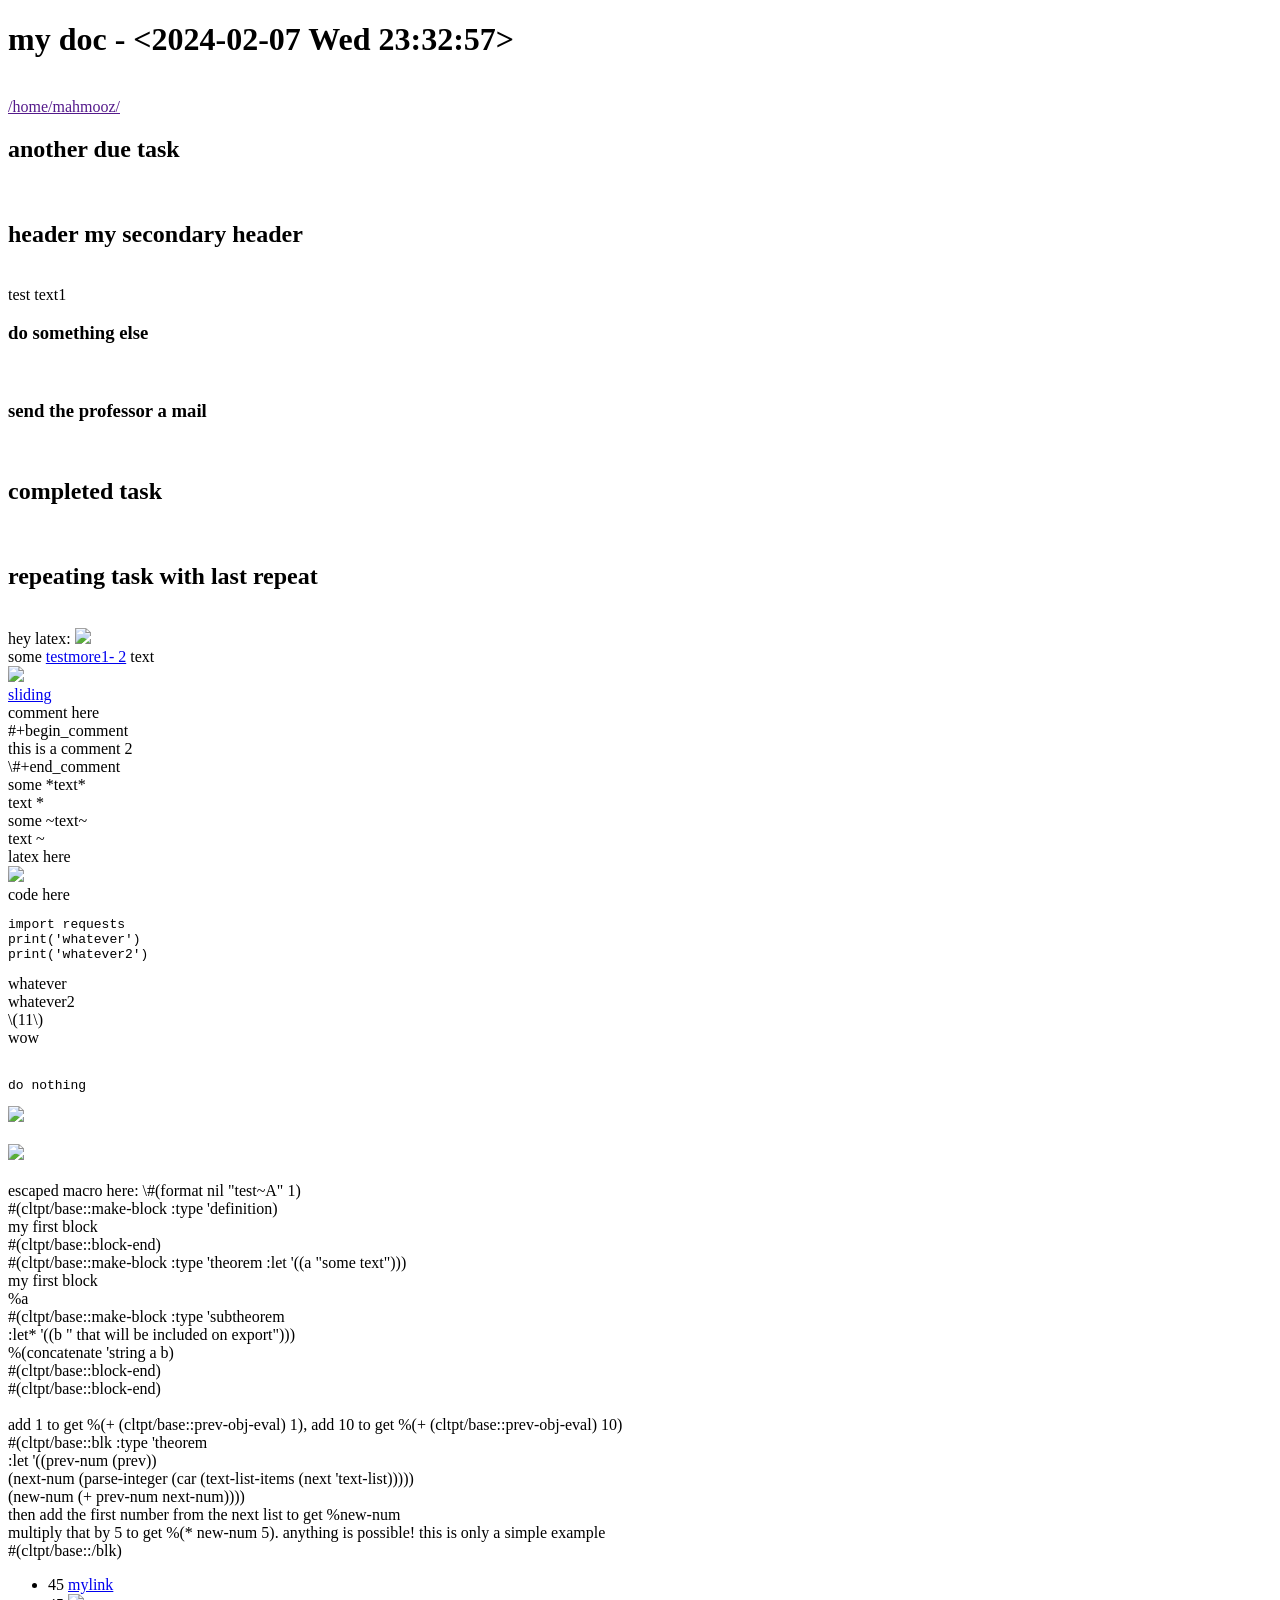
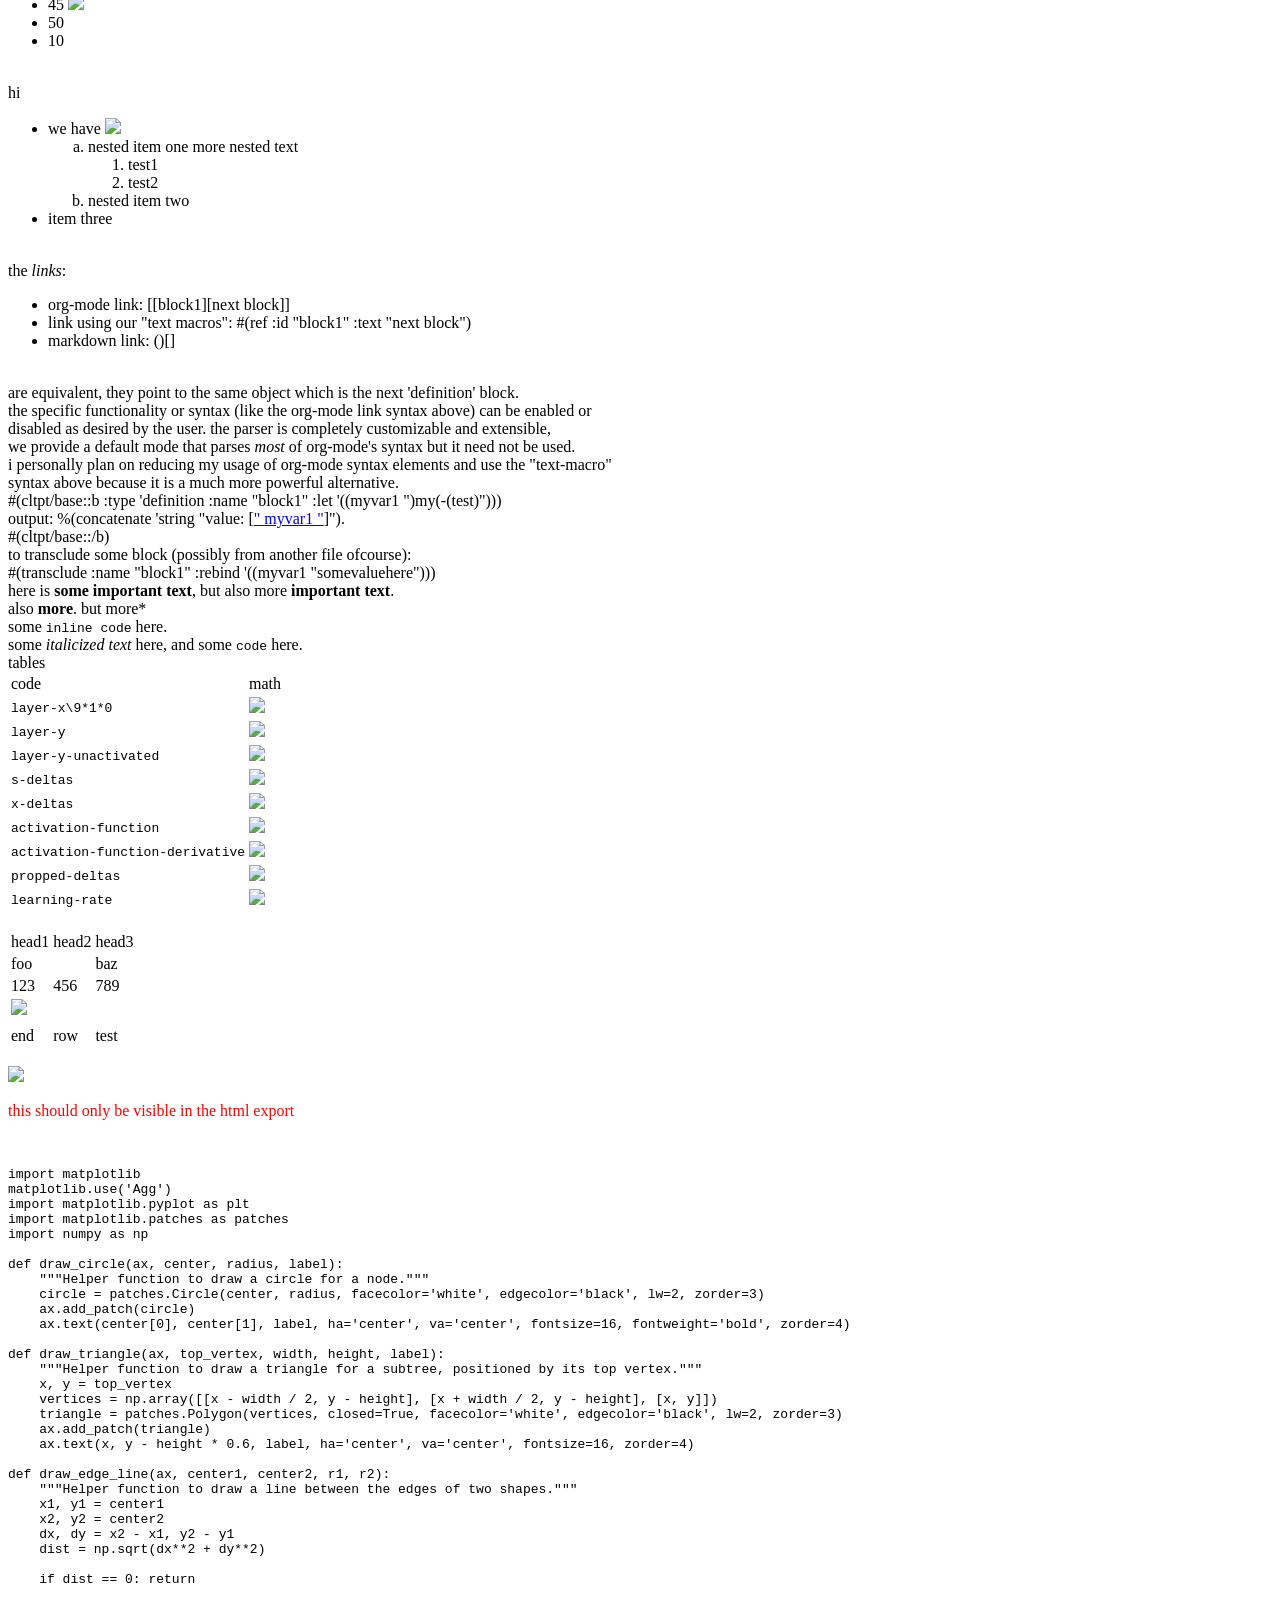
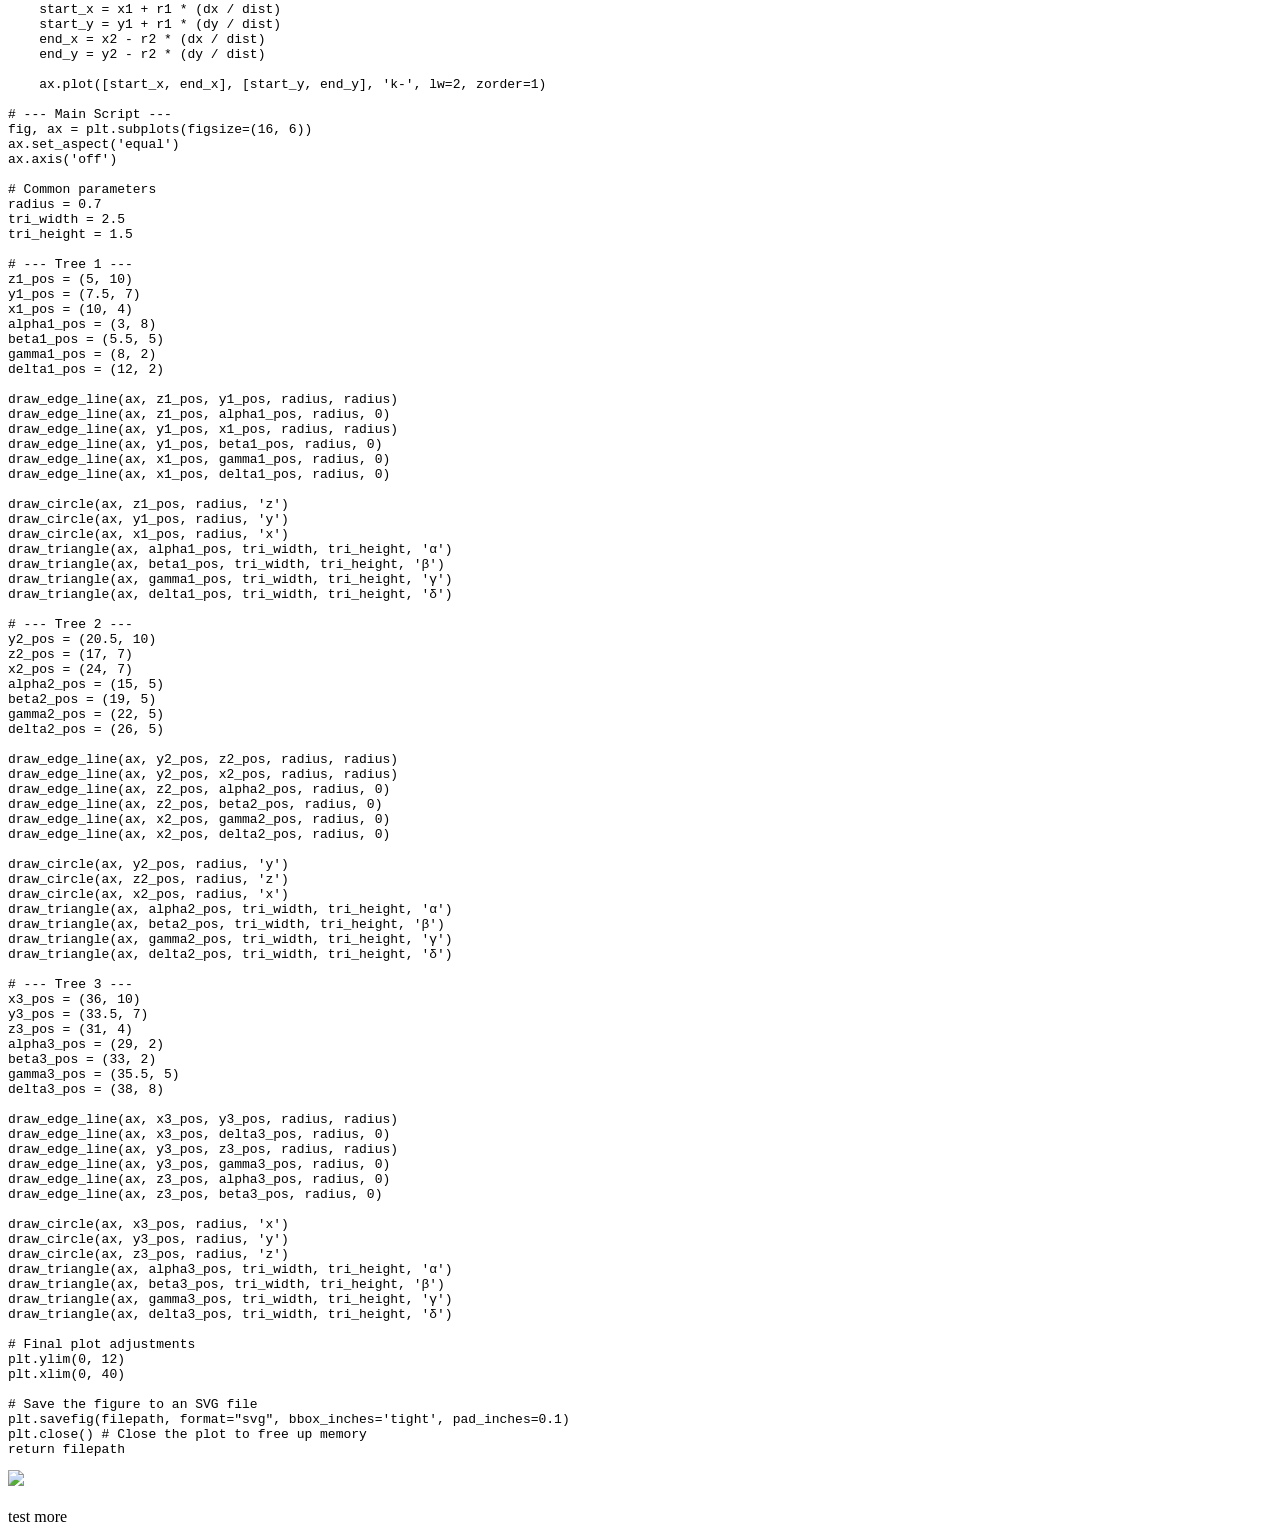
==== tests/data/test-org-expected.html @ 6f486cbe "add more commandline agenda options, turn options into function params instead of vars" ====
<!DOCTYPE html>
<html>
<head>
  <meta charset="UTF-8">
  <title> my doc </title>
</head>
<body>
  <div class="post-content">
    <h1> my doc - <2024-02-07 Wed 23:32:57> </h1>
    
<br>
<a href=''>/home/mahmooz/</a>
<br>
<h2>another due task</h2>
<br>
<h2>header my secondary header</h2>
<br>
test text1
<br>
<h3>do something else</h3>
<br>
<h3>send the professor a mail</h3>
<br>
<h2>completed task</h2>
<br>
<h2>repeating task with last repeat</h2>
<br>
hey latex: <img src='cltpt-latex-previews/cache/cltpt-snippet-8892718eb081f8e40c5af91f8616e797.svg' class='inline-math' />
<br>
some <a href='here1'>testmore1- 2</a> text
<br>
<img src='sliding.gif' />
<br>
<a href='sliding'>sliding</a>
<br>
comment here
<br>
#+begin_comment
<br>
this is a comment 2
<br>
\#+end_comment
<br>
some *text*
<br>
text *
<br>
some ~text~
<br>
text ~
<br>
latex here
<br>
<img src='cltpt-latex-previews/cache/cltpt-snippet-c8455aa38994949f1b53eee3c9396a44.svg' class='display-math' />
<br>
code here
<br>
<div class='org-src-block-container'><div class='org-src' data-lang='python' data-eval='no'><pre><code>import requests
print(&apos;whatever&apos;)
print(&apos;whatever2&apos;)
</code></pre></div>

<div class='org-babel-results'>whatever
<br>
whatever2
<br>
\(11\)
<br>
wow</div></div>
<br>
<div class='org-src-block-container'><div class='org-src' data-lang='python' data-eval='no'><pre><code>do nothing
</code></pre></div>

<div class='org-babel-results'><img src='jyBtMrE.svg' /></div></div>
<br>
<img src='cltpt-latex-previews/cache/cltpt-snippet-e895c8d66509ee26b0f92f23ae493e22.svg' class='display-math' />
<br>

<br>
escaped macro here: \#(format nil &quot;test~A&quot; 1)
<br>
#(cltpt/base::make-block :type &apos;definition)
<br>
my first block
<br>
#(cltpt/base::block-end)
<br>
#(cltpt/base::make-block :type &apos;theorem :let &apos;((a &quot;some text&quot;)))
<br>
  my first block
<br>
  %a
<br>
  #(cltpt/base::make-block :type &apos;subtheorem
<br>
               :let* &apos;((b &quot; that will be included on export&quot;)))
<br>
    %(concatenate &apos;string a b)
<br>
  #(cltpt/base::block-end)
<br>
#(cltpt/base::block-end)
<br>

<br>
add 1 to get %(+ (cltpt/base::prev-obj-eval) 1), add 10 to get %(+ (cltpt/base::prev-obj-eval) 10)
<br>
#(cltpt/base::blk :type &apos;theorem
<br>
        :let &apos;((prev-num (prev))
<br>
               (next-num (parse-integer (car (text-list-items (next &apos;text-list)))))
<br>
               (new-num (+ prev-num next-num))))
<br>
then add the first number from the next list to get %new-num
<br>
multiply that by 5 to get %(* new-num 5). anything is possible! this is only a simple example
<br>
#(cltpt/base::/blk)
<br>
<ul>
<li> 45 <a href='mylink'>mylink</a></li>
<li> 45 <img src='cltpt-latex-previews/cache/cltpt-snippet-bf728dd5c86c6ee4d69eba531fff852f.svg' class='inline-math' /></li>
<li> 50</li>
<li> 10</li></ul>

<br>
hi
<br>
<ul>
<li> we have <img src='cltpt-latex-previews/cache/cltpt-snippet-57445dda3eae04b5c8affc6fa2037263.svg' class='inline-math' />
<ol type="a">
  <li> nested item one
     more nested text
<ol type="1">
     <li> test1</li>
     <li> test2</li></ol>
</li>
  <li> nested item two</li></ol>
</li><li> item three</li></ul>

<br>
the <i>links</i>:
<br>
<ul>
<li> org-mode link:                [[block1][next block]]</li>
<li> link using our "text macros": #(ref :id "block1" :text "next block")</li>
<li> markdown link:                ()[]</li></ul>

<br>
are equivalent, they point to the same object which is the next &apos;definition&apos; block.
<br>
the specific functionality or syntax (like the org-mode link syntax above) can be enabled or
<br>
disabled as desired by the user. the parser is completely customizable and extensible,
<br>
we provide a default mode that parses <i>most</i> of org-mode&apos;s syntax but it need not be used.
<br>
i personally plan on reducing my usage of org-mode syntax elements and use the &quot;text-macro&quot;
<br>
syntax above because it is a much more powerful alternative.
<br>
#(cltpt/base::b :type &apos;definition :name &quot;block1&quot; :let &apos;((myvar1 &quot;)my(-(test)&quot;)))
<br>
output: %(concatenate &apos;string &quot;value: [<a href='" myvar1 "'>" myvar1 "</a>]&quot;).
<br>
#(cltpt/base::/b)
<br>
to transclude some block (possibly from another file ofcourse):
<br>
#(transclude :name &quot;block1&quot; :rebind &apos;((myvar1 &quot;somevaluehere&quot;)))
<br>
here is <b>some important text</b>, but also more <b>important text</b>.
<br>
also <b>more</b>. but more*
<br>
some <code>inline code</code> here.
<br>
some <i>italicized text</i> here, and some <code>code</code> here.
<br>
tables
<br>
<table><tr><td> code                             </td><td> math                  </td></tr>

<tr><td> <code>layer-x\9*1*0</code>                  </td><td> <img src='cltpt-latex-previews/cache/cltpt-snippet-a3caf7e2c820d827fb1bdf2a05ffc37a.svg' class='inline-math' />            </td></tr>
<tr><td> <code>layer-y</code>                        </td><td> <img src='cltpt-latex-previews/cache/cltpt-snippet-f94042e19a27db445d32d8dbd24b103f.svg' class='inline-math' />       </td></tr>
<tr><td> <code>layer-y-unactivated</code>            </td><td> <img src='cltpt-latex-previews/cache/cltpt-snippet-62f0141aa85b5c9b1ae5df02c6ec9e6f.svg' class='inline-math' />            </td></tr>
<tr><td> <code>s-deltas</code>                       </td><td> <img src='cltpt-latex-previews/cache/cltpt-snippet-c0b7386c8c983d3b0294a2200dbf2dba.svg' class='inline-math' />     </td></tr>
<tr><td> <code>x-deltas</code>                       </td><td> <img src='cltpt-latex-previews/cache/cltpt-snippet-a3caf7e2c820d827fb1bdf2a05ffc37a.svg' class='inline-math' />            </td></tr>
<tr><td> <code>activation-function</code>            </td><td> <img src='cltpt-latex-previews/cache/cltpt-snippet-ae7fd3f7135f9ef88a0ae0dfdf364b2a.svg' class='inline-math' />              </td></tr>
<tr><td> <code>activation-function-derivative</code> </td><td> <img src='cltpt-latex-previews/cache/cltpt-snippet-adacc1be45cca596bab4fcc05d581f88.svg' class='inline-math' />             </td></tr>
<tr><td> <code>propped-deltas</code>                 </td><td> <img src='cltpt-latex-previews/cache/cltpt-snippet-541be970e3ec86682721bd02d1af09cc.svg' class='inline-math' /> </td></tr>
<tr><td> <code>learning-rate</code>                  </td><td> <img src='cltpt-latex-previews/cache/cltpt-snippet-fc3cb20be0d77e8d5a5ffaf7b9b9780d.svg' class='inline-math' />            </td></tr></table>
<br>
<table><tr><td> head1   </td><td> head2 </td><td> head3 </td></tr>

<tr><td> foo     </td><td>       </td><td> baz   </td></tr>
<tr><td> 123     </td><td> 456   </td><td> 789   </td></tr>
<tr><td> <img src='cltpt-latex-previews/cache/cltpt-snippet-57445dda3eae04b5c8affc6fa2037263.svg' class='inline-math' /> </td><td>       </td><td>       </td></tr>
<tr><td>         </td><td>       </td><td>       </td></tr>
<tr><td> end     </td><td> row   </td><td> test  </td></tr></table>
<br>
<img src='cltpt-latex-previews/cache/cltpt-snippet-037a3e018a6658e65b0ec53c5f7c35c7.svg' class='inline-math' />
<br>

<p style="color: red;">this should only be visible in the html export</p>

<br>
<div class='org-src-block-container'><div class='org-src' data-lang='python' data-eval='no' data-var='filepath=(cached-file "WRB4q2d.svg")'><pre><code>import matplotlib
matplotlib.use(&apos;Agg&apos;)
import matplotlib.pyplot as plt
import matplotlib.patches as patches
import numpy as np

def draw_circle(ax, center, radius, label):
    &quot;&quot;&quot;Helper function to draw a circle for a node.&quot;&quot;&quot;
    circle = patches.Circle(center, radius, facecolor=&apos;white&apos;, edgecolor=&apos;black&apos;, lw=2, zorder=3)
    ax.add_patch(circle)
    ax.text(center[0], center[1], label, ha=&apos;center&apos;, va=&apos;center&apos;, fontsize=16, fontweight=&apos;bold&apos;, zorder=4)

def draw_triangle(ax, top_vertex, width, height, label):
    &quot;&quot;&quot;Helper function to draw a triangle for a subtree, positioned by its top vertex.&quot;&quot;&quot;
    x, y = top_vertex
    vertices = np.array([[x - width / 2, y - height], [x + width / 2, y - height], [x, y]])
    triangle = patches.Polygon(vertices, closed=True, facecolor=&apos;white&apos;, edgecolor=&apos;black&apos;, lw=2, zorder=3)
    ax.add_patch(triangle)
    ax.text(x, y - height * 0.6, label, ha=&apos;center&apos;, va=&apos;center&apos;, fontsize=16, zorder=4)

def draw_edge_line(ax, center1, center2, r1, r2):
    &quot;&quot;&quot;Helper function to draw a line between the edges of two shapes.&quot;&quot;&quot;
    x1, y1 = center1
    x2, y2 = center2
    dx, dy = x2 - x1, y2 - y1
    dist = np.sqrt(dx**2 + dy**2)
    
    if dist == 0: return
    
    start_x = x1 + r1 * (dx / dist)
    start_y = y1 + r1 * (dy / dist)
    end_x = x2 - r2 * (dx / dist)
    end_y = y2 - r2 * (dy / dist)
    
    ax.plot([start_x, end_x], [start_y, end_y], &apos;k-&apos;, lw=2, zorder=1)

# --- Main Script ---
fig, ax = plt.subplots(figsize=(16, 6))
ax.set_aspect(&apos;equal&apos;)
ax.axis(&apos;off&apos;)

# Common parameters
radius = 0.7
tri_width = 2.5
tri_height = 1.5

# --- Tree 1 ---
z1_pos = (5, 10)
y1_pos = (7.5, 7)
x1_pos = (10, 4)
alpha1_pos = (3, 8)
beta1_pos = (5.5, 5)
gamma1_pos = (8, 2)
delta1_pos = (12, 2)

draw_edge_line(ax, z1_pos, y1_pos, radius, radius)
draw_edge_line(ax, z1_pos, alpha1_pos, radius, 0)
draw_edge_line(ax, y1_pos, x1_pos, radius, radius)
draw_edge_line(ax, y1_pos, beta1_pos, radius, 0)
draw_edge_line(ax, x1_pos, gamma1_pos, radius, 0)
draw_edge_line(ax, x1_pos, delta1_pos, radius, 0)

draw_circle(ax, z1_pos, radius, &apos;z&apos;)
draw_circle(ax, y1_pos, radius, &apos;y&apos;)
draw_circle(ax, x1_pos, radius, &apos;x&apos;)
draw_triangle(ax, alpha1_pos, tri_width, tri_height, &apos;α&apos;)
draw_triangle(ax, beta1_pos, tri_width, tri_height, &apos;β&apos;)
draw_triangle(ax, gamma1_pos, tri_width, tri_height, &apos;γ&apos;)
draw_triangle(ax, delta1_pos, tri_width, tri_height, &apos;δ&apos;)

# --- Tree 2 ---
y2_pos = (20.5, 10)
z2_pos = (17, 7)
x2_pos = (24, 7)
alpha2_pos = (15, 5)
beta2_pos = (19, 5)
gamma2_pos = (22, 5)
delta2_pos = (26, 5)

draw_edge_line(ax, y2_pos, z2_pos, radius, radius)
draw_edge_line(ax, y2_pos, x2_pos, radius, radius)
draw_edge_line(ax, z2_pos, alpha2_pos, radius, 0)
draw_edge_line(ax, z2_pos, beta2_pos, radius, 0)
draw_edge_line(ax, x2_pos, gamma2_pos, radius, 0)
draw_edge_line(ax, x2_pos, delta2_pos, radius, 0)

draw_circle(ax, y2_pos, radius, &apos;y&apos;)
draw_circle(ax, z2_pos, radius, &apos;z&apos;)
draw_circle(ax, x2_pos, radius, &apos;x&apos;)
draw_triangle(ax, alpha2_pos, tri_width, tri_height, &apos;α&apos;)
draw_triangle(ax, beta2_pos, tri_width, tri_height, &apos;β&apos;)
draw_triangle(ax, gamma2_pos, tri_width, tri_height, &apos;γ&apos;)
draw_triangle(ax, delta2_pos, tri_width, tri_height, &apos;δ&apos;)

# --- Tree 3 ---
x3_pos = (36, 10)
y3_pos = (33.5, 7)
z3_pos = (31, 4)
alpha3_pos = (29, 2)
beta3_pos = (33, 2)
gamma3_pos = (35.5, 5)
delta3_pos = (38, 8)

draw_edge_line(ax, x3_pos, y3_pos, radius, radius)
draw_edge_line(ax, x3_pos, delta3_pos, radius, 0)
draw_edge_line(ax, y3_pos, z3_pos, radius, radius)
draw_edge_line(ax, y3_pos, gamma3_pos, radius, 0)
draw_edge_line(ax, z3_pos, alpha3_pos, radius, 0)
draw_edge_line(ax, z3_pos, beta3_pos, radius, 0)

draw_circle(ax, x3_pos, radius, &apos;x&apos;)
draw_circle(ax, y3_pos, radius, &apos;y&apos;)
draw_circle(ax, z3_pos, radius, &apos;z&apos;)
draw_triangle(ax, alpha3_pos, tri_width, tri_height, &apos;α&apos;)
draw_triangle(ax, beta3_pos, tri_width, tri_height, &apos;β&apos;)
draw_triangle(ax, gamma3_pos, tri_width, tri_height, &apos;γ&apos;)
draw_triangle(ax, delta3_pos, tri_width, tri_height, &apos;δ&apos;)

# Final plot adjustments
plt.ylim(0, 12)
plt.xlim(0, 40)

# Save the figure to an SVG file
plt.savefig(filepath, format=&quot;svg&quot;, bbox_inches=&apos;tight&apos;, pad_inches=0.1)
plt.close() # Close the plot to free up memory
return filepath
</code></pre></div>

<div class='org-babel-results'><img src='WRB4q2d.svg' /></div></div>
<br>
test more  </div>
</body>
</html>
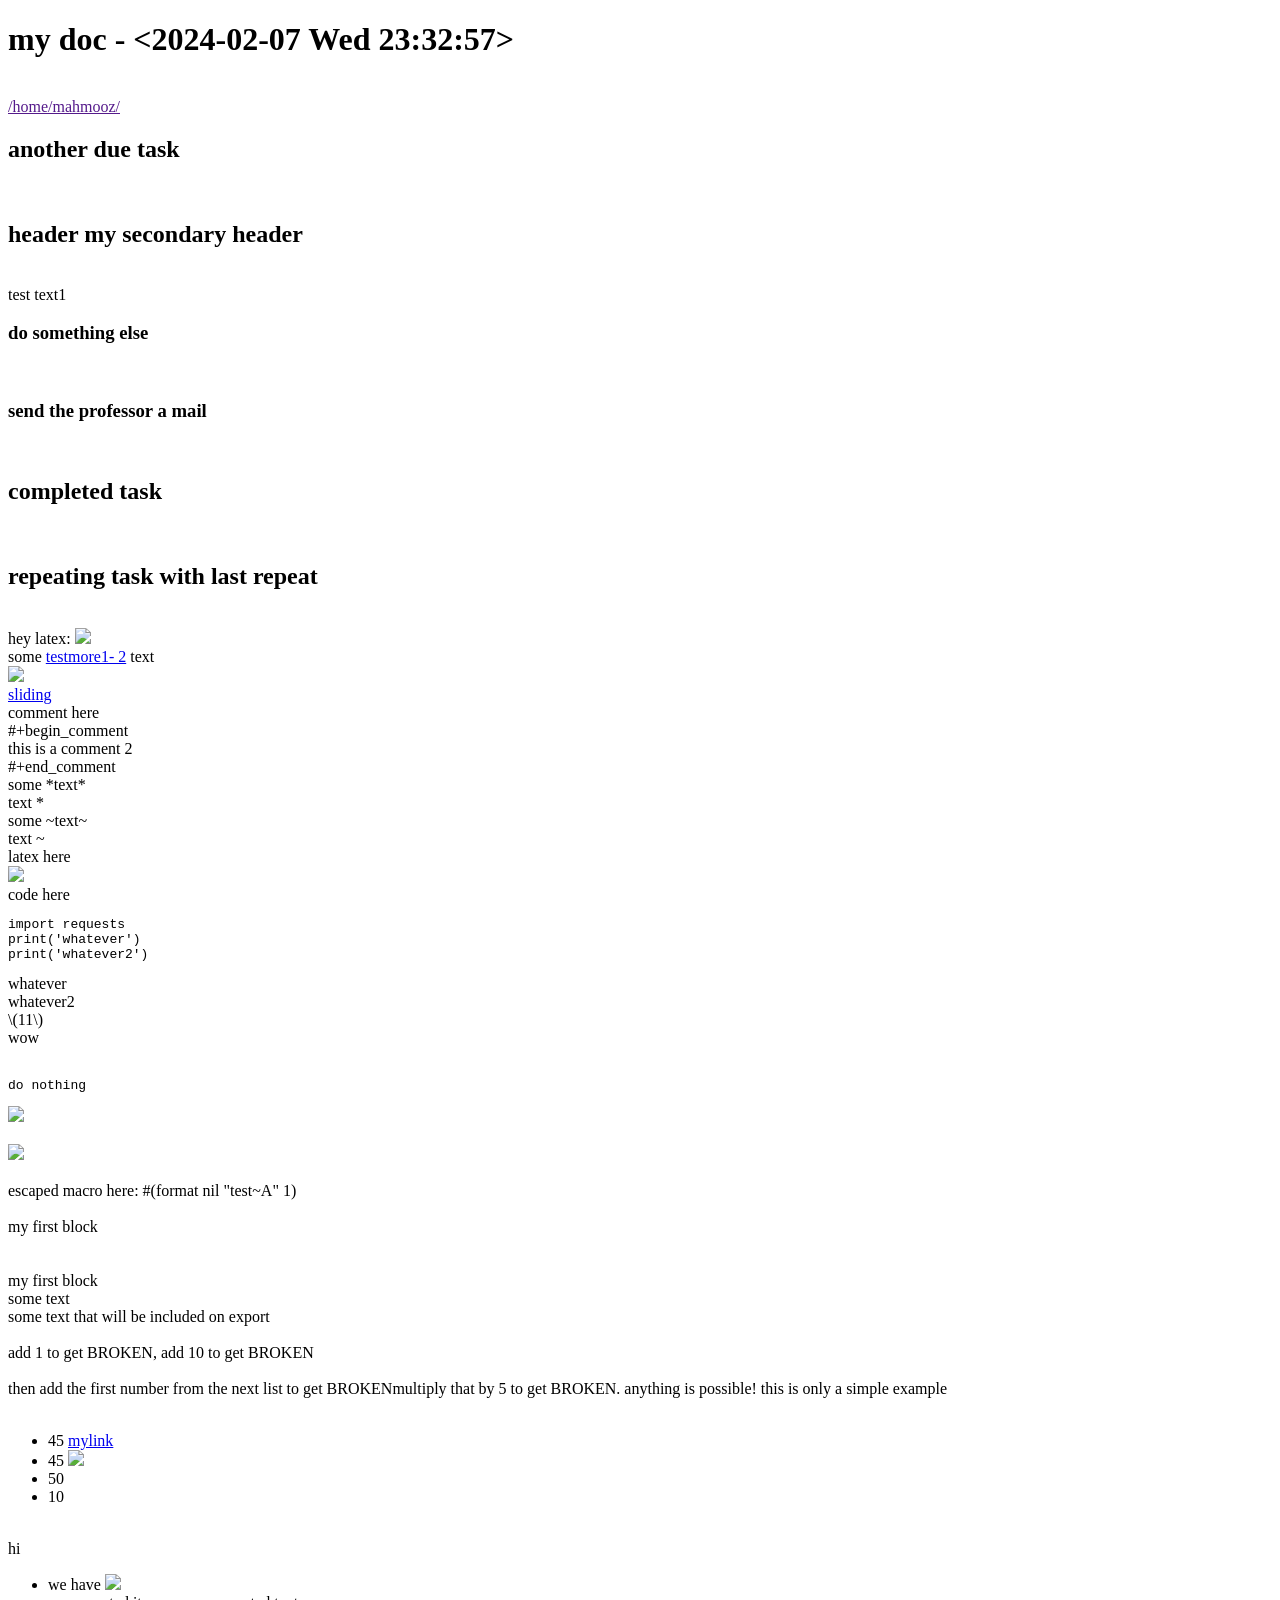
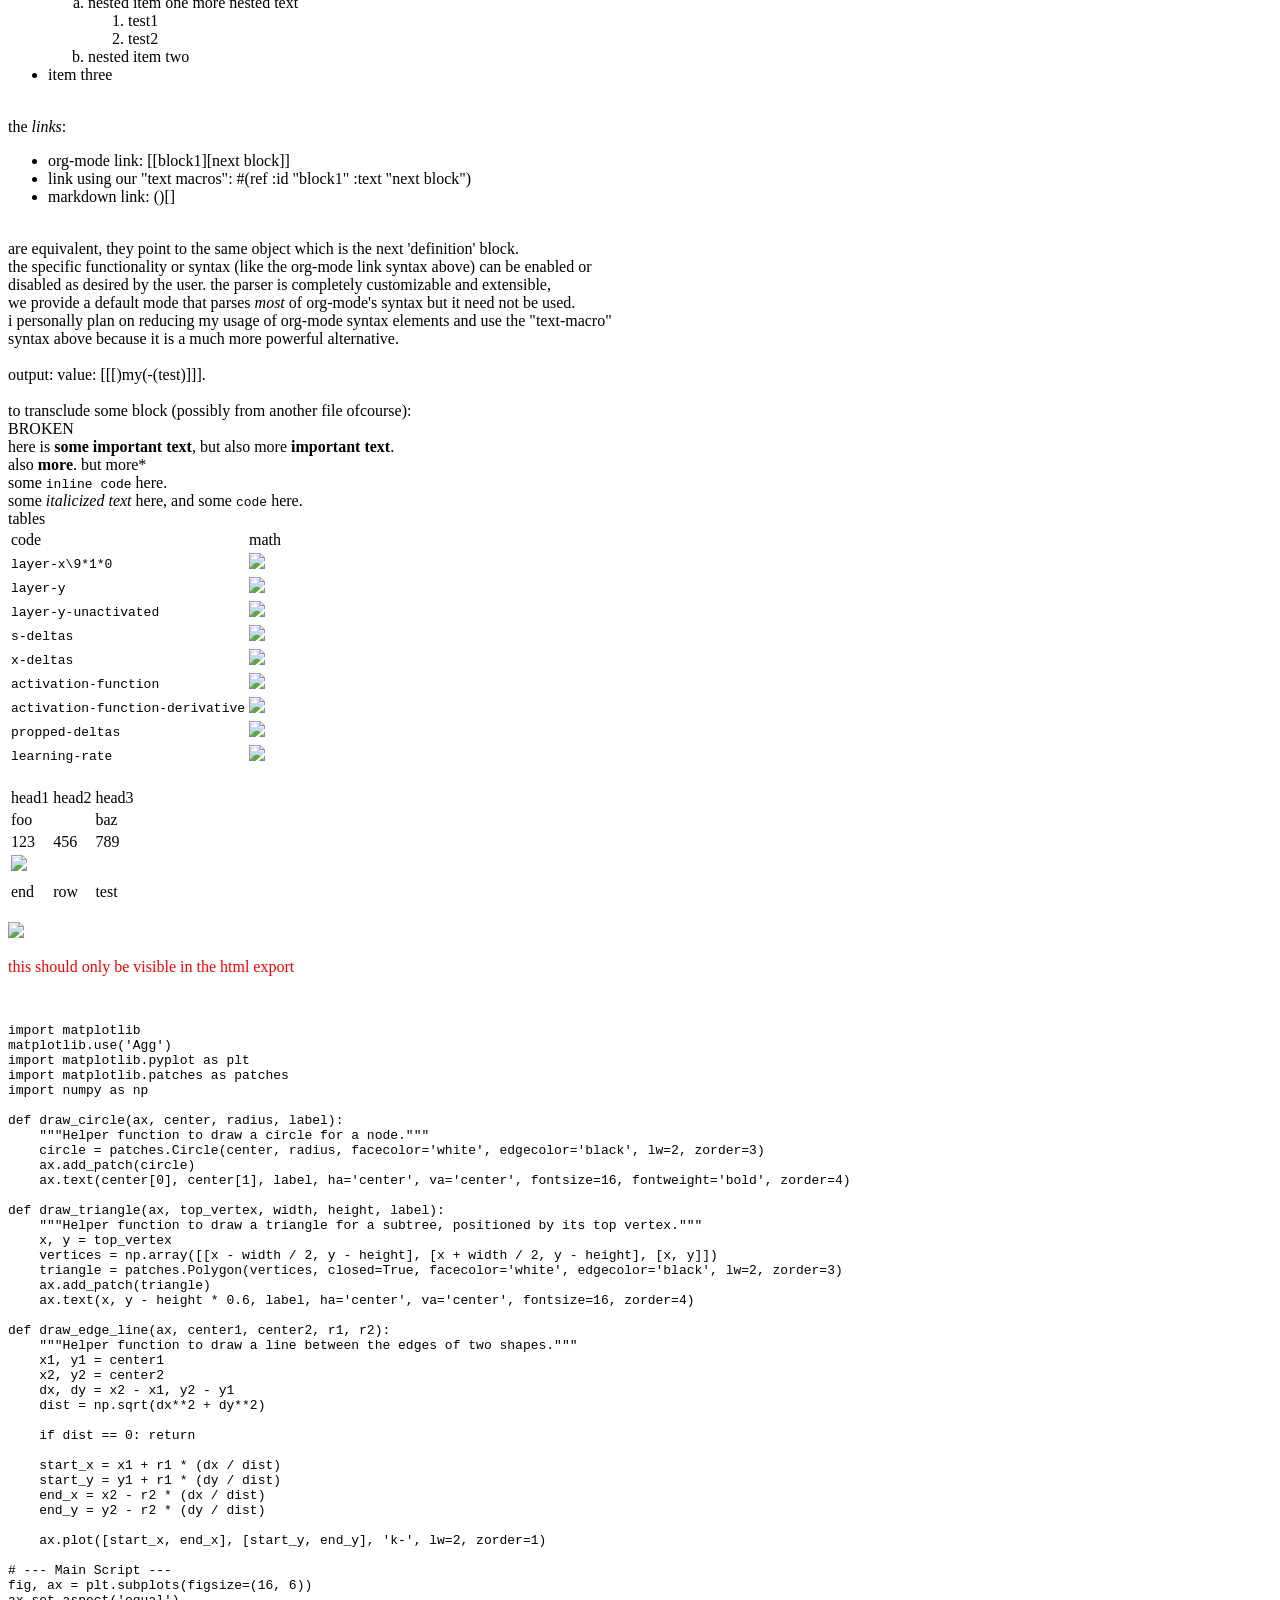
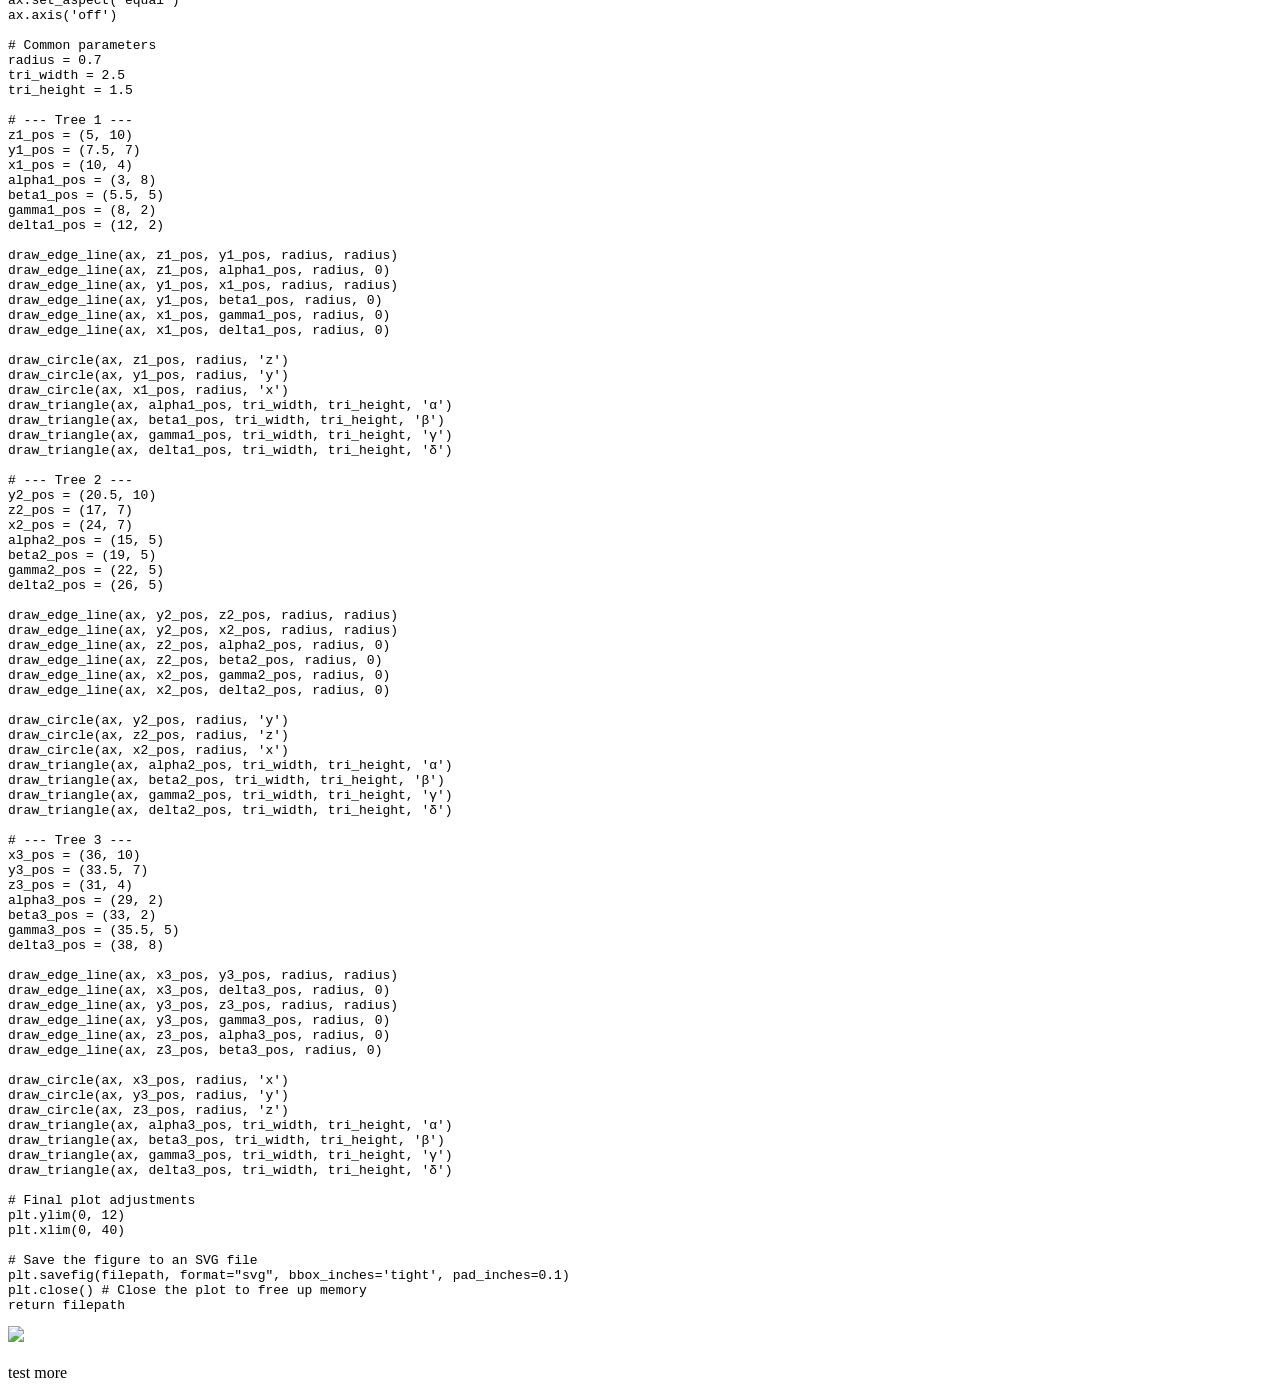
==== commit 78a5b75a: "add org-underline, org-strike-through" ====
--- a/tests/data/test-org-expected.html
+++ b/tests/data/test-org-expected.html
@@ -39,7 +39,7 @@
 <br>
 this is a comment 2
 <br>
-\#+end_comment
+#+end_comment
 <br>
 some *text*
 <br>
@@ -77,47 +77,31 @@
 <br>
 
 <br>
-escaped macro here: \#(format nil &quot;test~A&quot; 1)
-<br>
-#(cltpt/base::make-block :type &apos;definition)
+escaped macro here: #(format nil &quot;test~A&quot; 1)
+<br>
+<definition>
 <br>
 my first block
 <br>
-#(cltpt/base::block-end)
-<br>
-#(cltpt/base::make-block :type &apos;theorem :let &apos;((a &quot;some text&quot;)))
+</definition>
+<br>
+<theorem>
 <br>
   my first block
 <br>
-  %a
-<br>
-  #(cltpt/base::make-block :type &apos;subtheorem
-<br>
-               :let* &apos;((b &quot; that will be included on export&quot;)))
-<br>
-    %(concatenate &apos;string a b)
-<br>
-  #(cltpt/base::block-end)
-<br>
-#(cltpt/base::block-end)
-<br>
-
-<br>
-add 1 to get %(+ (cltpt/base::prev-obj-eval) 1), add 10 to get %(+ (cltpt/base::prev-obj-eval) 10)
-<br>
-#(cltpt/base::blk :type &apos;theorem
-<br>
-        :let &apos;((prev-num (prev))
-<br>
-               (next-num (parse-integer (car (text-list-items (next &apos;text-list)))))
-<br>
-               (new-num (+ prev-num next-num))))
-<br>
-then add the first number from the next list to get %new-num
-<br>
-multiply that by 5 to get %(* new-num 5). anything is possible! this is only a simple example
-<br>
-#(cltpt/base::/blk)
+  some text  <subtheorem>
+<br>
+    some text that will be included on export  </subtheorem></theorem>
+<br>
+
+<br>
+add 1 to get BROKEN, add 10 to get BROKEN
+<br>
+<theorem>
+<br>
+then add the first number from the next list to get BROKENmultiply that by 5 to get BROKEN. anything is possible! this is only a simple example
+<br>
+</theorem>
 <br>
 <ul>
 <li> 45 <a href='mylink'>mylink</a></li>
@@ -161,15 +145,15 @@
 <br>
 syntax above because it is a much more powerful alternative.
 <br>
-#(cltpt/base::b :type &apos;definition :name &quot;block1&quot; :let &apos;((myvar1 &quot;)my(-(test)&quot;)))
-<br>
-output: %(concatenate &apos;string &quot;value: [<a href='" myvar1 "'>" myvar1 "</a>]&quot;).
-<br>
-#(cltpt/base::/b)
+<definition>
+<br>
+output: value: [[[)my(-(test)]]].
+<br>
+</definition>
 <br>
 to transclude some block (possibly from another file ofcourse):
 <br>
-#(transclude :name &quot;block1&quot; :rebind &apos;((myvar1 &quot;somevaluehere&quot;)))
+BROKEN
 <br>
 here is <b>some important text</b>, but also more <b>important text</b>.
 <br>
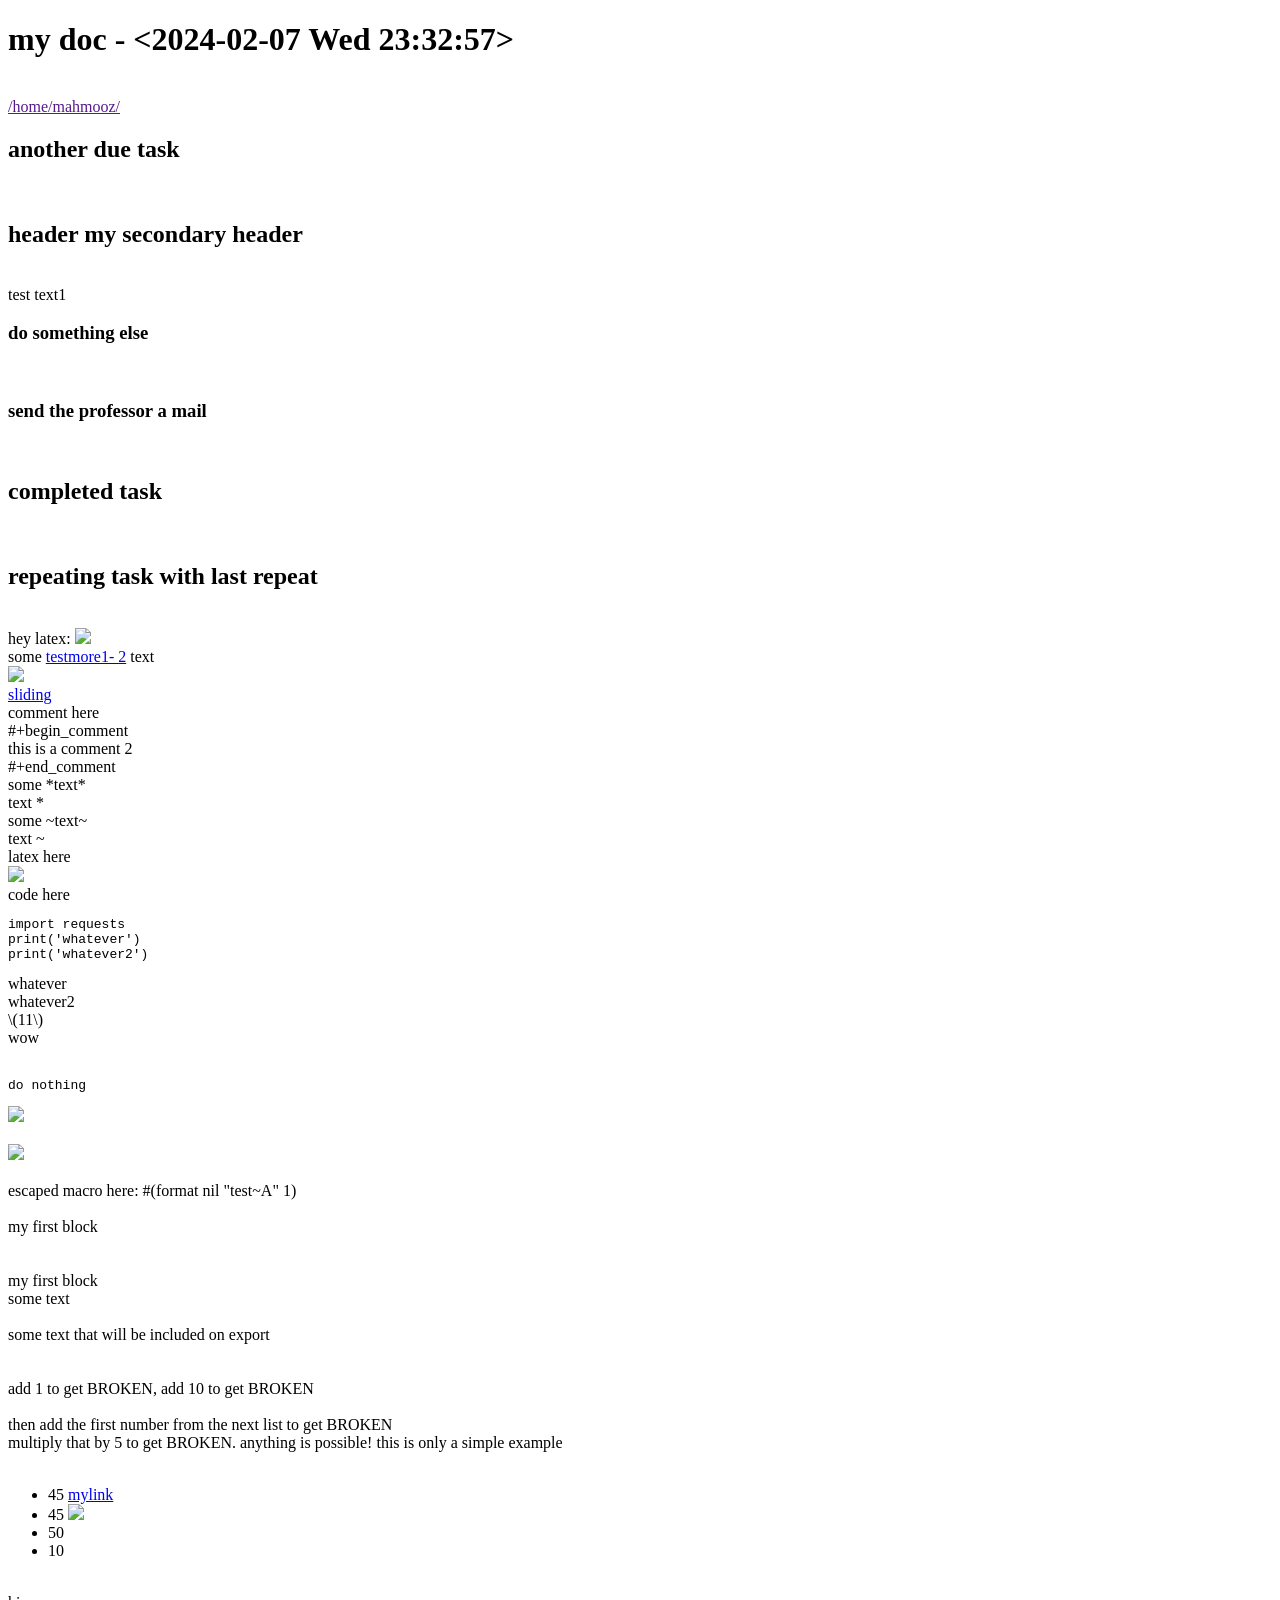
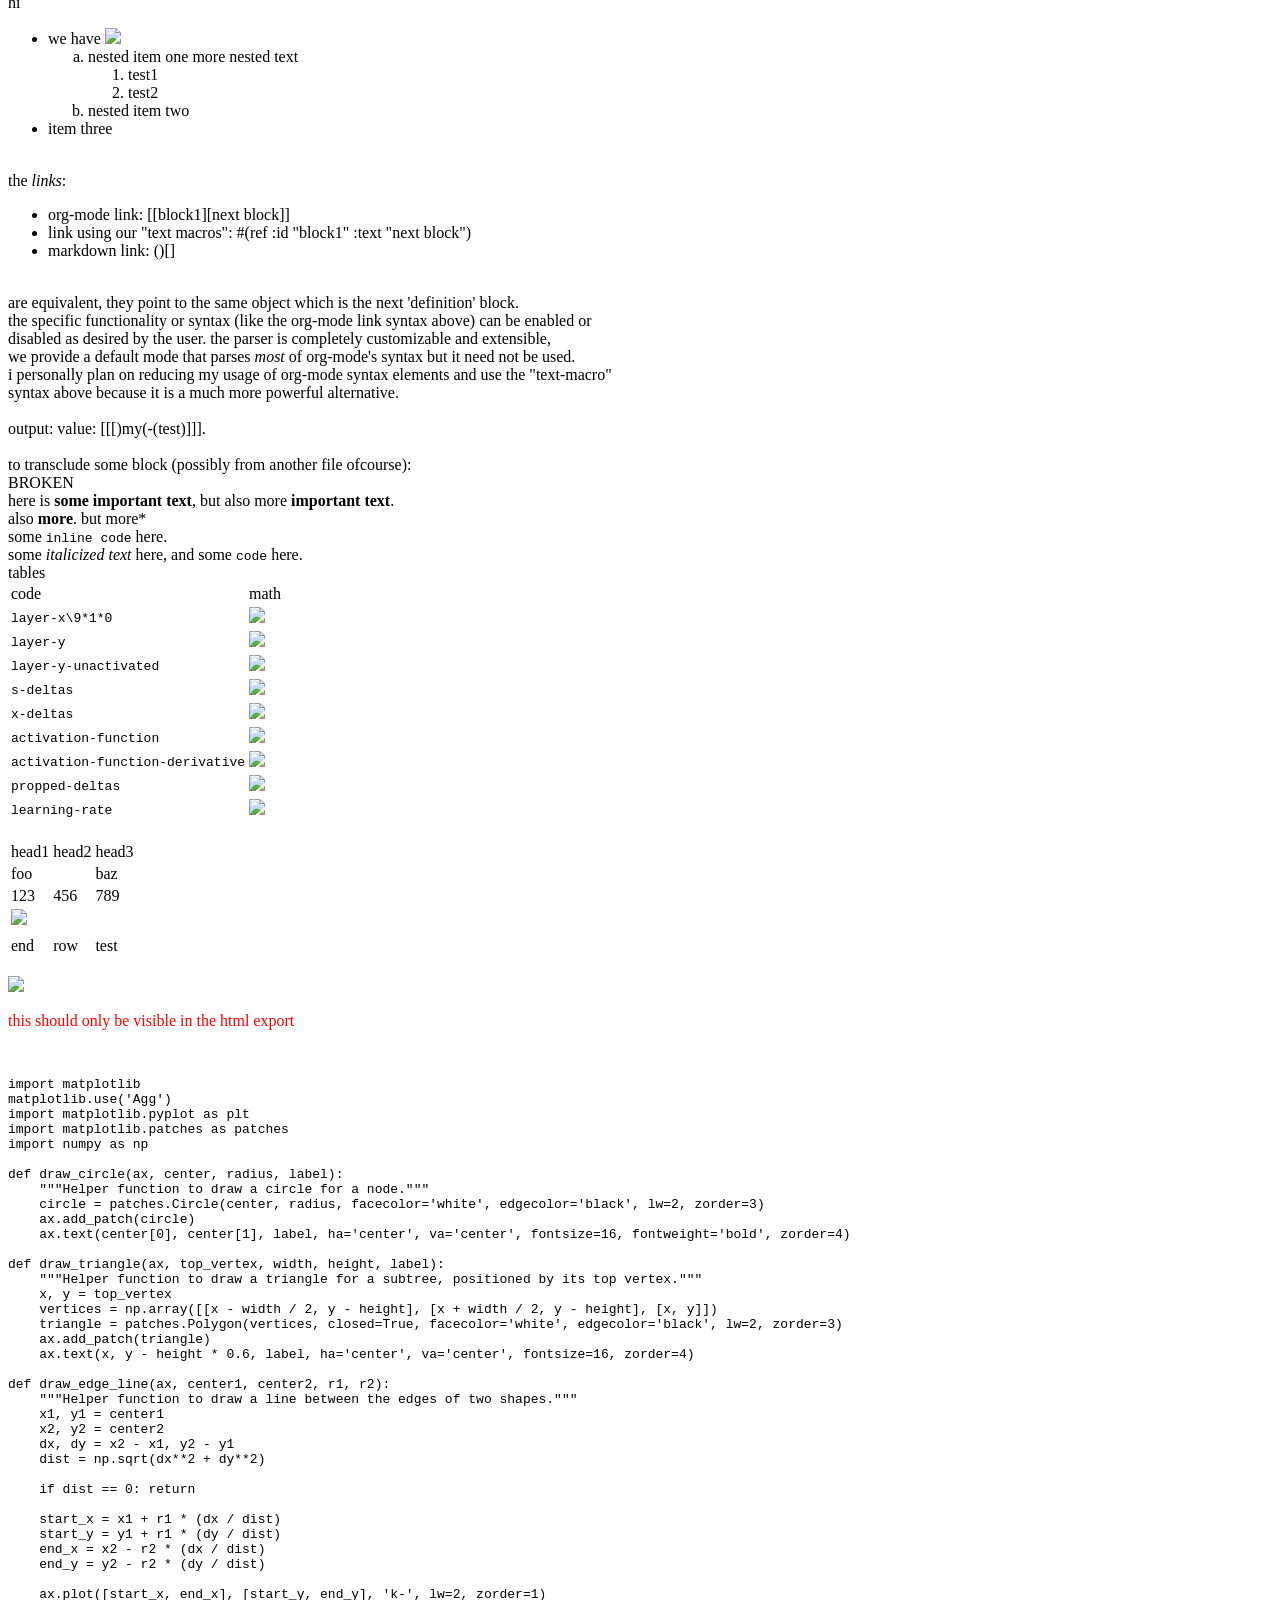
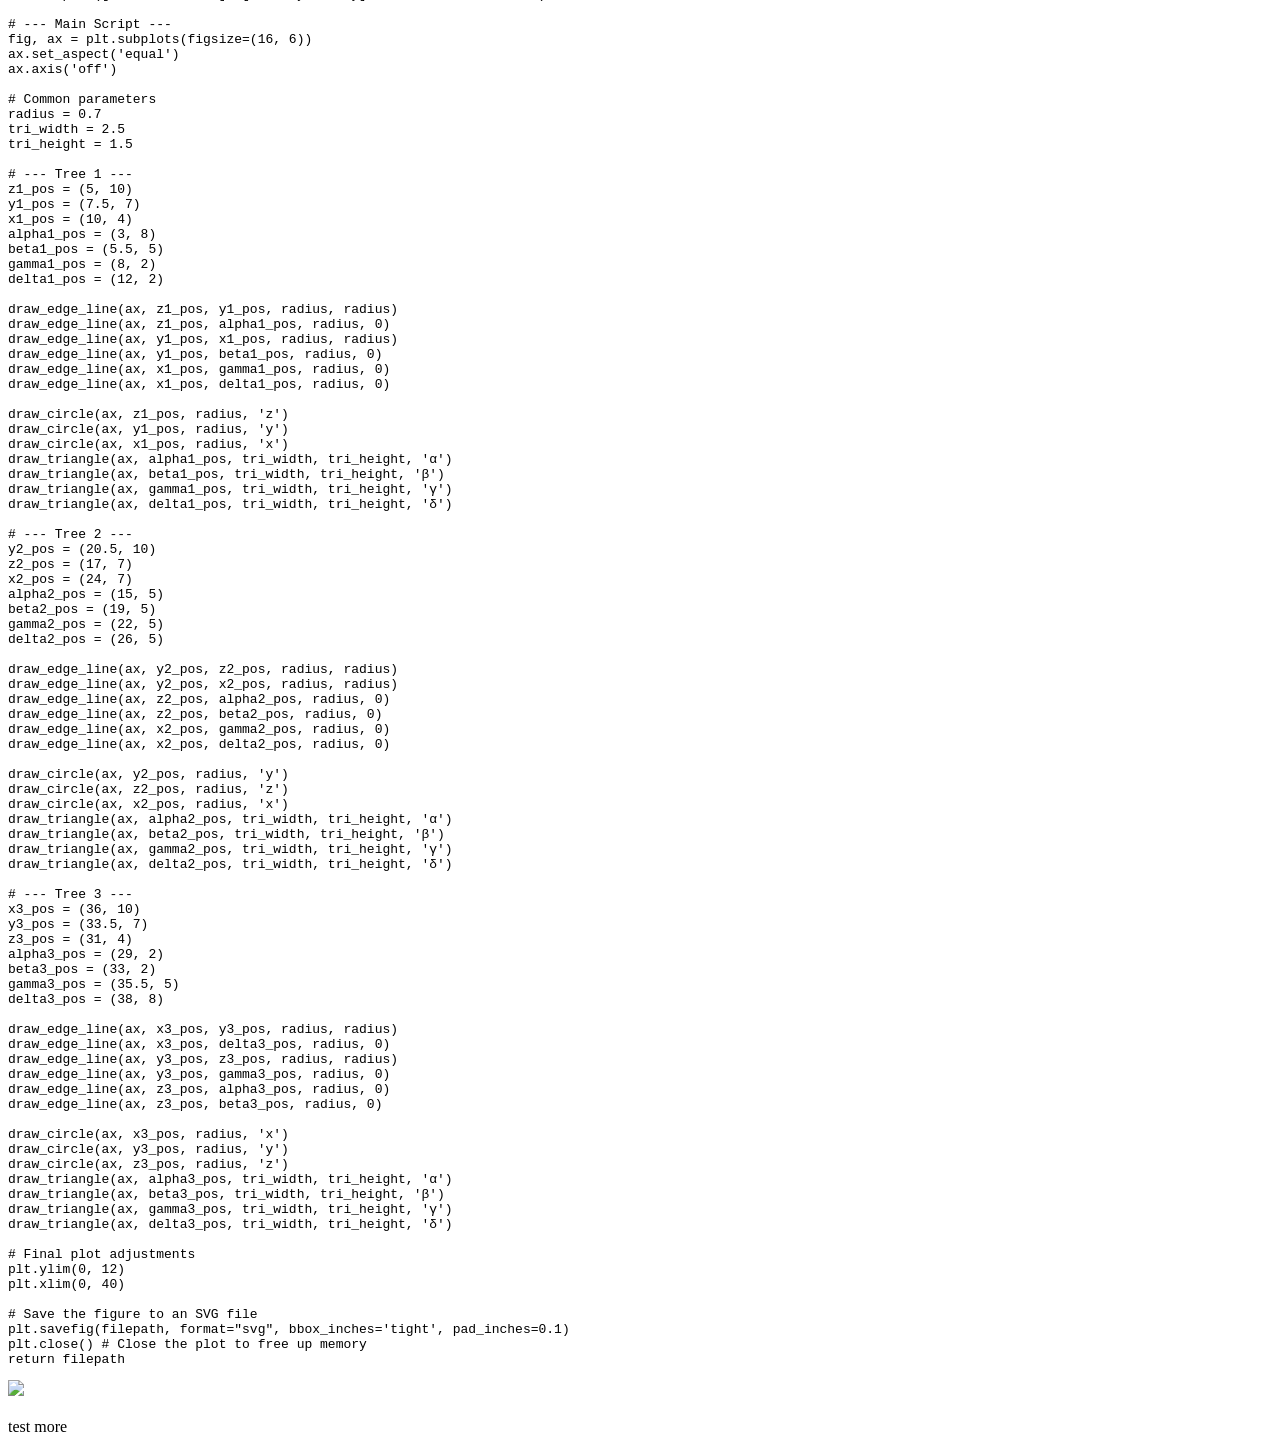
==== commit 5c916bc0: "set :is-inline for text-macros, export more symbols" ====
--- a/tests/data/test-org-expected.html
+++ b/tests/data/test-org-expected.html
@@ -89,9 +89,13 @@
 <br>
   my first block
 <br>
-  some text  <subtheorem>
-<br>
-    some text that will be included on export  </subtheorem></theorem>
+  some text
+<br>
+  <subtheorem>
+<br>
+    some text that will be included on export
+<br>
+  </subtheorem></theorem>
 <br>
 
 <br>
@@ -99,7 +103,9 @@
 <br>
 <theorem>
 <br>
-then add the first number from the next list to get BROKENmultiply that by 5 to get BROKEN. anything is possible! this is only a simple example
+then add the first number from the next list to get BROKEN
+<br>
+multiply that by 5 to get BROKEN. anything is possible! this is only a simple example
 <br>
 </theorem>
 <br>
@@ -321,6 +327,7 @@
 
 <div class='org-babel-results'><img src='WRB4q2d.svg' /></div></div>
 <br>
-test more  </div>
+test more
+  </div>
 </body>
 </html>
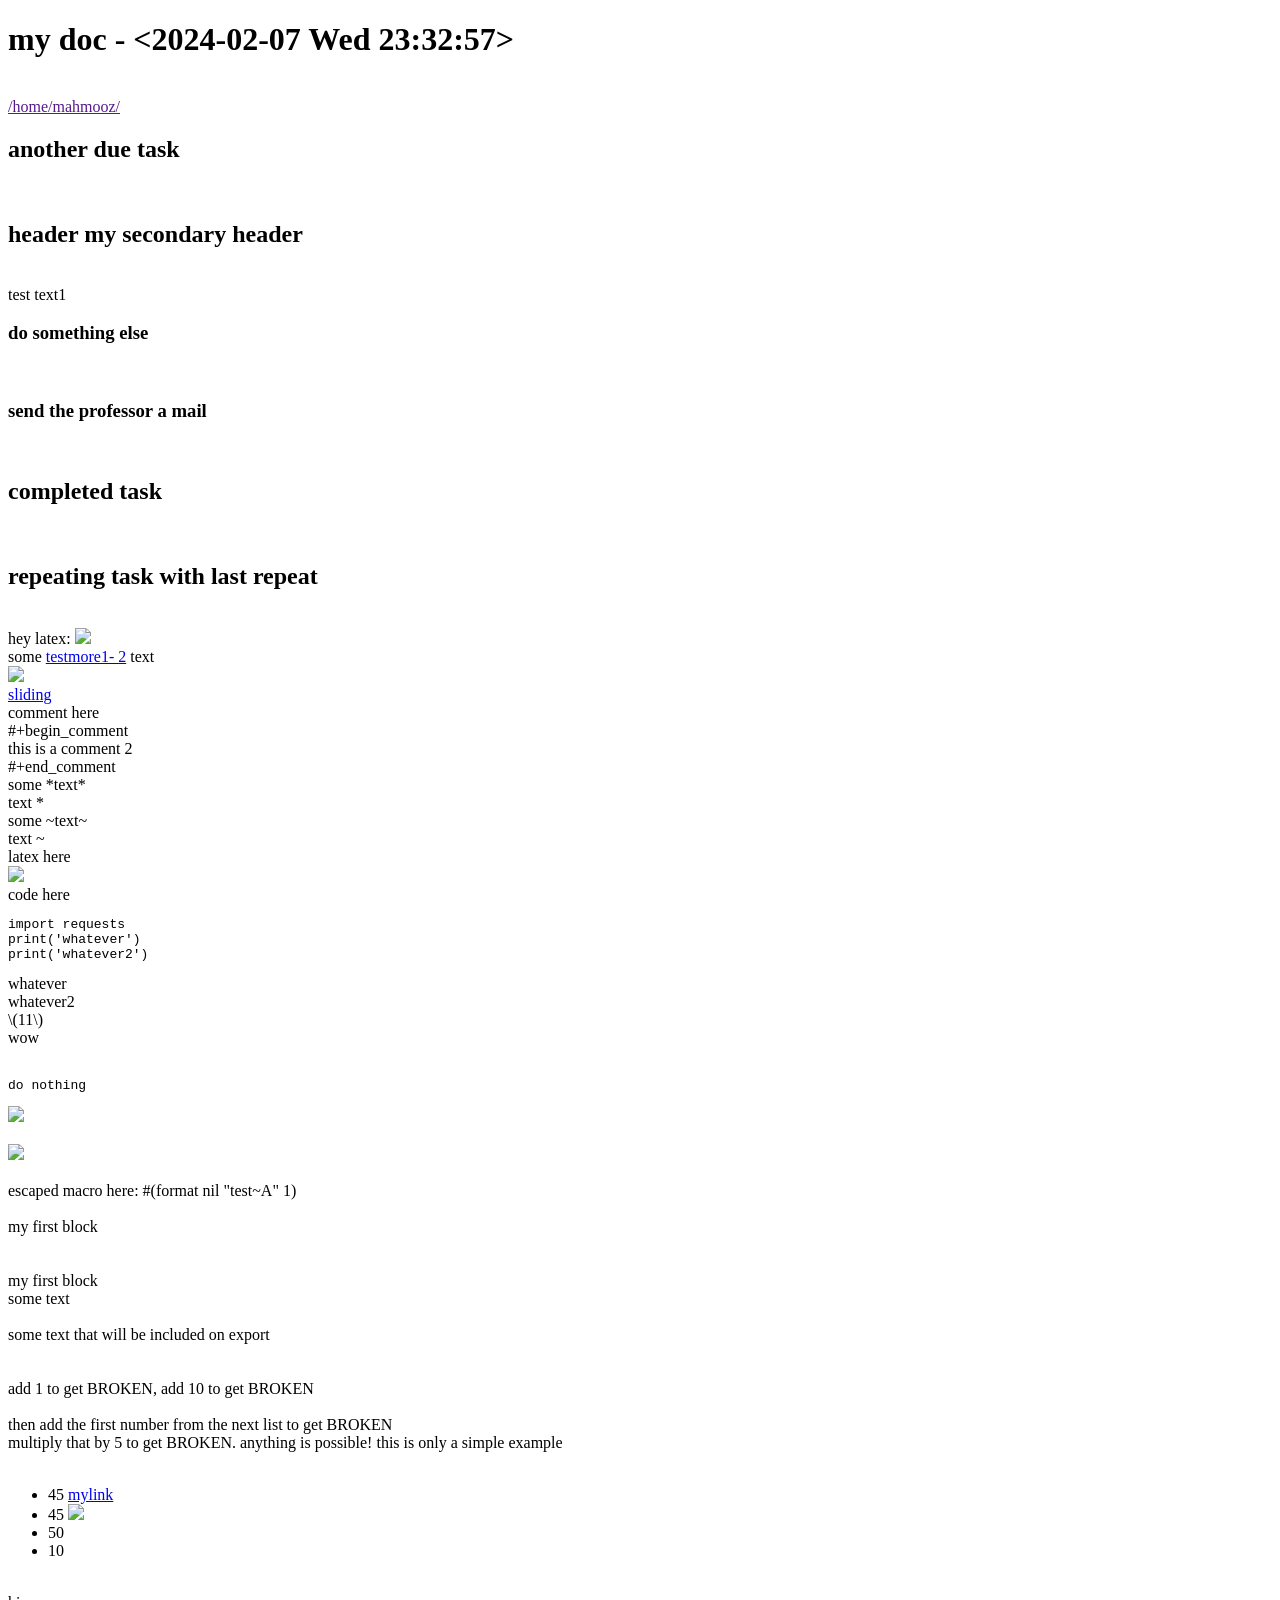
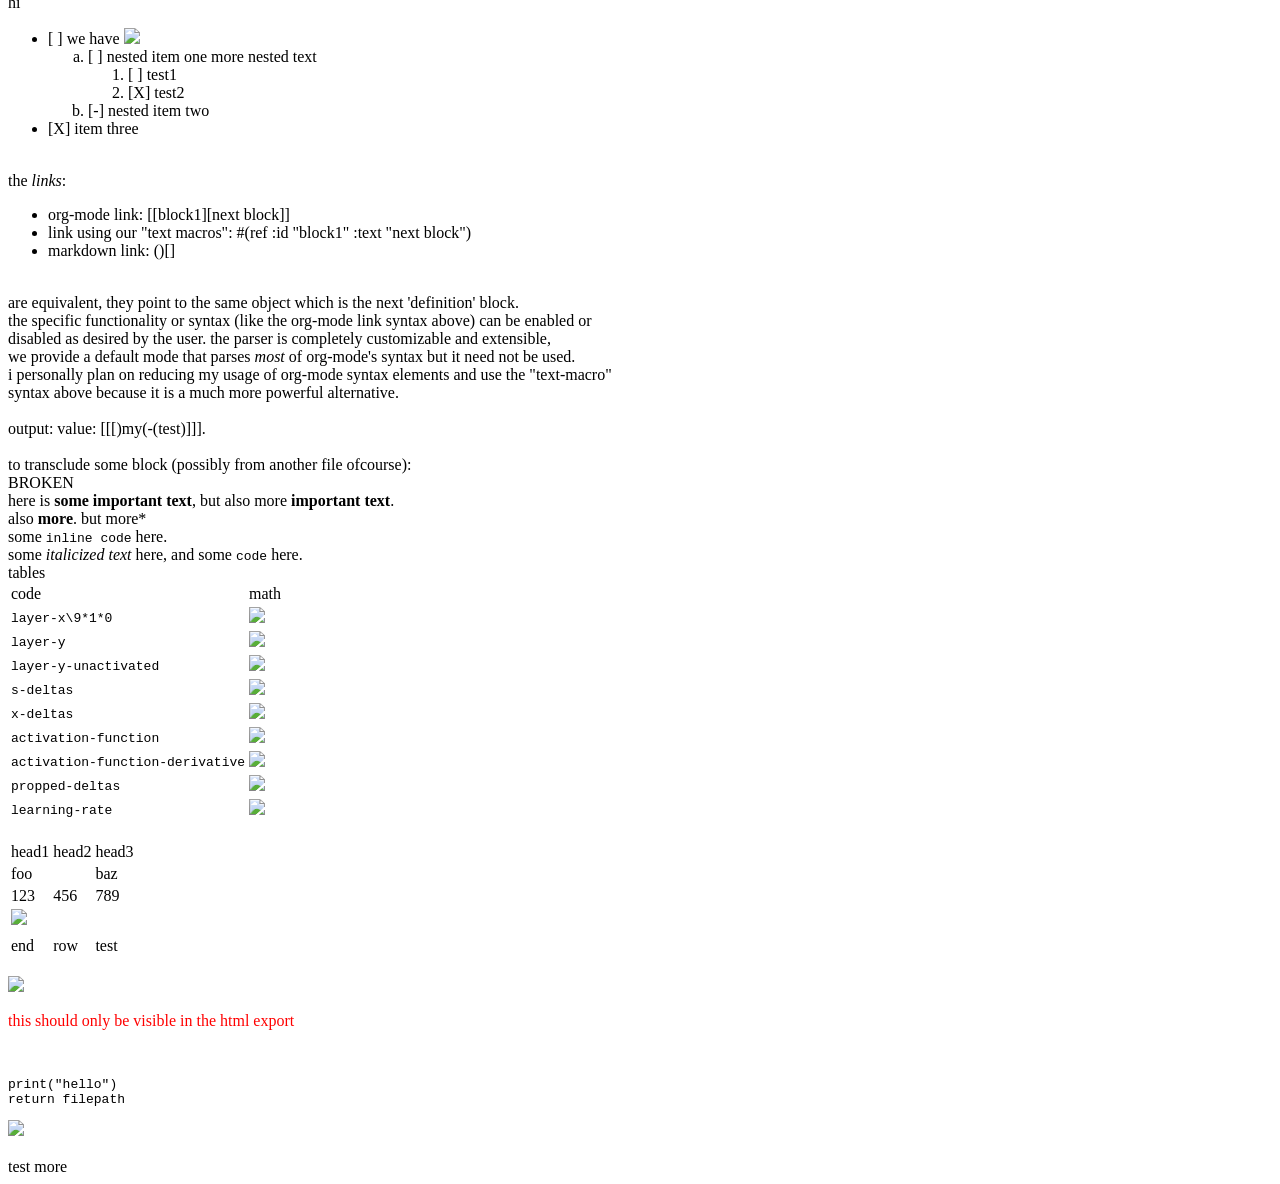
==== commit 52a4680c: "add list checkboxes to test.org" ====
--- a/tests/data/test-org-expected.html
+++ b/tests/data/test-org-expected.html
@@ -119,16 +119,16 @@
 hi
 <br>
 <ul>
-<li> we have <img src='cltpt-latex-previews/cache/cltpt-snippet-57445dda3eae04b5c8affc6fa2037263.svg' class='inline-math' />
+<li> [ ] we have <img src='cltpt-latex-previews/cache/cltpt-snippet-57445dda3eae04b5c8affc6fa2037263.svg' class='inline-math' />
 <ol type="a">
-  <li> nested item one
+  <li> [ ] nested item one
      more nested text
 <ol type="1">
-     <li> test1</li>
-     <li> test2</li></ol>
+     <li> [ ] test1</li>
+     <li> [X] test2</li></ol>
 </li>
-  <li> nested item two</li></ol>
-</li><li> item three</li></ul>
+  <li> [-] nested item two</li></ol>
+</li><li> [X] item three</li></ul>
 
 <br>
 the <i>links</i>:
@@ -197,131 +197,7 @@
 <p style="color: red;">this should only be visible in the html export</p>
 
 <br>
-<div class='org-src-block-container'><div class='org-src' data-lang='python' data-eval='no' data-var='filepath=(cached-file "WRB4q2d.svg")'><pre><code>import matplotlib
-matplotlib.use(&apos;Agg&apos;)
-import matplotlib.pyplot as plt
-import matplotlib.patches as patches
-import numpy as np
-
-def draw_circle(ax, center, radius, label):
-    &quot;&quot;&quot;Helper function to draw a circle for a node.&quot;&quot;&quot;
-    circle = patches.Circle(center, radius, facecolor=&apos;white&apos;, edgecolor=&apos;black&apos;, lw=2, zorder=3)
-    ax.add_patch(circle)
-    ax.text(center[0], center[1], label, ha=&apos;center&apos;, va=&apos;center&apos;, fontsize=16, fontweight=&apos;bold&apos;, zorder=4)
-
-def draw_triangle(ax, top_vertex, width, height, label):
-    &quot;&quot;&quot;Helper function to draw a triangle for a subtree, positioned by its top vertex.&quot;&quot;&quot;
-    x, y = top_vertex
-    vertices = np.array([[x - width / 2, y - height], [x + width / 2, y - height], [x, y]])
-    triangle = patches.Polygon(vertices, closed=True, facecolor=&apos;white&apos;, edgecolor=&apos;black&apos;, lw=2, zorder=3)
-    ax.add_patch(triangle)
-    ax.text(x, y - height * 0.6, label, ha=&apos;center&apos;, va=&apos;center&apos;, fontsize=16, zorder=4)
-
-def draw_edge_line(ax, center1, center2, r1, r2):
-    &quot;&quot;&quot;Helper function to draw a line between the edges of two shapes.&quot;&quot;&quot;
-    x1, y1 = center1
-    x2, y2 = center2
-    dx, dy = x2 - x1, y2 - y1
-    dist = np.sqrt(dx**2 + dy**2)
-    
-    if dist == 0: return
-    
-    start_x = x1 + r1 * (dx / dist)
-    start_y = y1 + r1 * (dy / dist)
-    end_x = x2 - r2 * (dx / dist)
-    end_y = y2 - r2 * (dy / dist)
-    
-    ax.plot([start_x, end_x], [start_y, end_y], &apos;k-&apos;, lw=2, zorder=1)
-
-# --- Main Script ---
-fig, ax = plt.subplots(figsize=(16, 6))
-ax.set_aspect(&apos;equal&apos;)
-ax.axis(&apos;off&apos;)
-
-# Common parameters
-radius = 0.7
-tri_width = 2.5
-tri_height = 1.5
-
-# --- Tree 1 ---
-z1_pos = (5, 10)
-y1_pos = (7.5, 7)
-x1_pos = (10, 4)
-alpha1_pos = (3, 8)
-beta1_pos = (5.5, 5)
-gamma1_pos = (8, 2)
-delta1_pos = (12, 2)
-
-draw_edge_line(ax, z1_pos, y1_pos, radius, radius)
-draw_edge_line(ax, z1_pos, alpha1_pos, radius, 0)
-draw_edge_line(ax, y1_pos, x1_pos, radius, radius)
-draw_edge_line(ax, y1_pos, beta1_pos, radius, 0)
-draw_edge_line(ax, x1_pos, gamma1_pos, radius, 0)
-draw_edge_line(ax, x1_pos, delta1_pos, radius, 0)
-
-draw_circle(ax, z1_pos, radius, &apos;z&apos;)
-draw_circle(ax, y1_pos, radius, &apos;y&apos;)
-draw_circle(ax, x1_pos, radius, &apos;x&apos;)
-draw_triangle(ax, alpha1_pos, tri_width, tri_height, &apos;α&apos;)
-draw_triangle(ax, beta1_pos, tri_width, tri_height, &apos;β&apos;)
-draw_triangle(ax, gamma1_pos, tri_width, tri_height, &apos;γ&apos;)
-draw_triangle(ax, delta1_pos, tri_width, tri_height, &apos;δ&apos;)
-
-# --- Tree 2 ---
-y2_pos = (20.5, 10)
-z2_pos = (17, 7)
-x2_pos = (24, 7)
-alpha2_pos = (15, 5)
-beta2_pos = (19, 5)
-gamma2_pos = (22, 5)
-delta2_pos = (26, 5)
-
-draw_edge_line(ax, y2_pos, z2_pos, radius, radius)
-draw_edge_line(ax, y2_pos, x2_pos, radius, radius)
-draw_edge_line(ax, z2_pos, alpha2_pos, radius, 0)
-draw_edge_line(ax, z2_pos, beta2_pos, radius, 0)
-draw_edge_line(ax, x2_pos, gamma2_pos, radius, 0)
-draw_edge_line(ax, x2_pos, delta2_pos, radius, 0)
-
-draw_circle(ax, y2_pos, radius, &apos;y&apos;)
-draw_circle(ax, z2_pos, radius, &apos;z&apos;)
-draw_circle(ax, x2_pos, radius, &apos;x&apos;)
-draw_triangle(ax, alpha2_pos, tri_width, tri_height, &apos;α&apos;)
-draw_triangle(ax, beta2_pos, tri_width, tri_height, &apos;β&apos;)
-draw_triangle(ax, gamma2_pos, tri_width, tri_height, &apos;γ&apos;)
-draw_triangle(ax, delta2_pos, tri_width, tri_height, &apos;δ&apos;)
-
-# --- Tree 3 ---
-x3_pos = (36, 10)
-y3_pos = (33.5, 7)
-z3_pos = (31, 4)
-alpha3_pos = (29, 2)
-beta3_pos = (33, 2)
-gamma3_pos = (35.5, 5)
-delta3_pos = (38, 8)
-
-draw_edge_line(ax, x3_pos, y3_pos, radius, radius)
-draw_edge_line(ax, x3_pos, delta3_pos, radius, 0)
-draw_edge_line(ax, y3_pos, z3_pos, radius, radius)
-draw_edge_line(ax, y3_pos, gamma3_pos, radius, 0)
-draw_edge_line(ax, z3_pos, alpha3_pos, radius, 0)
-draw_edge_line(ax, z3_pos, beta3_pos, radius, 0)
-
-draw_circle(ax, x3_pos, radius, &apos;x&apos;)
-draw_circle(ax, y3_pos, radius, &apos;y&apos;)
-draw_circle(ax, z3_pos, radius, &apos;z&apos;)
-draw_triangle(ax, alpha3_pos, tri_width, tri_height, &apos;α&apos;)
-draw_triangle(ax, beta3_pos, tri_width, tri_height, &apos;β&apos;)
-draw_triangle(ax, gamma3_pos, tri_width, tri_height, &apos;γ&apos;)
-draw_triangle(ax, delta3_pos, tri_width, tri_height, &apos;δ&apos;)
-
-# Final plot adjustments
-plt.ylim(0, 12)
-plt.xlim(0, 40)
-
-# Save the figure to an SVG file
-plt.savefig(filepath, format=&quot;svg&quot;, bbox_inches=&apos;tight&apos;, pad_inches=0.1)
-plt.close() # Close the plot to free up memory
+<div class='org-src-block-container'><div class='org-src' data-lang='python' data-eval='no' data-var='filepath=(cached-file "WRB4q2d.svg")'><pre><code>print(&quot;hello&quot;)
 return filepath
 </code></pre></div>
 
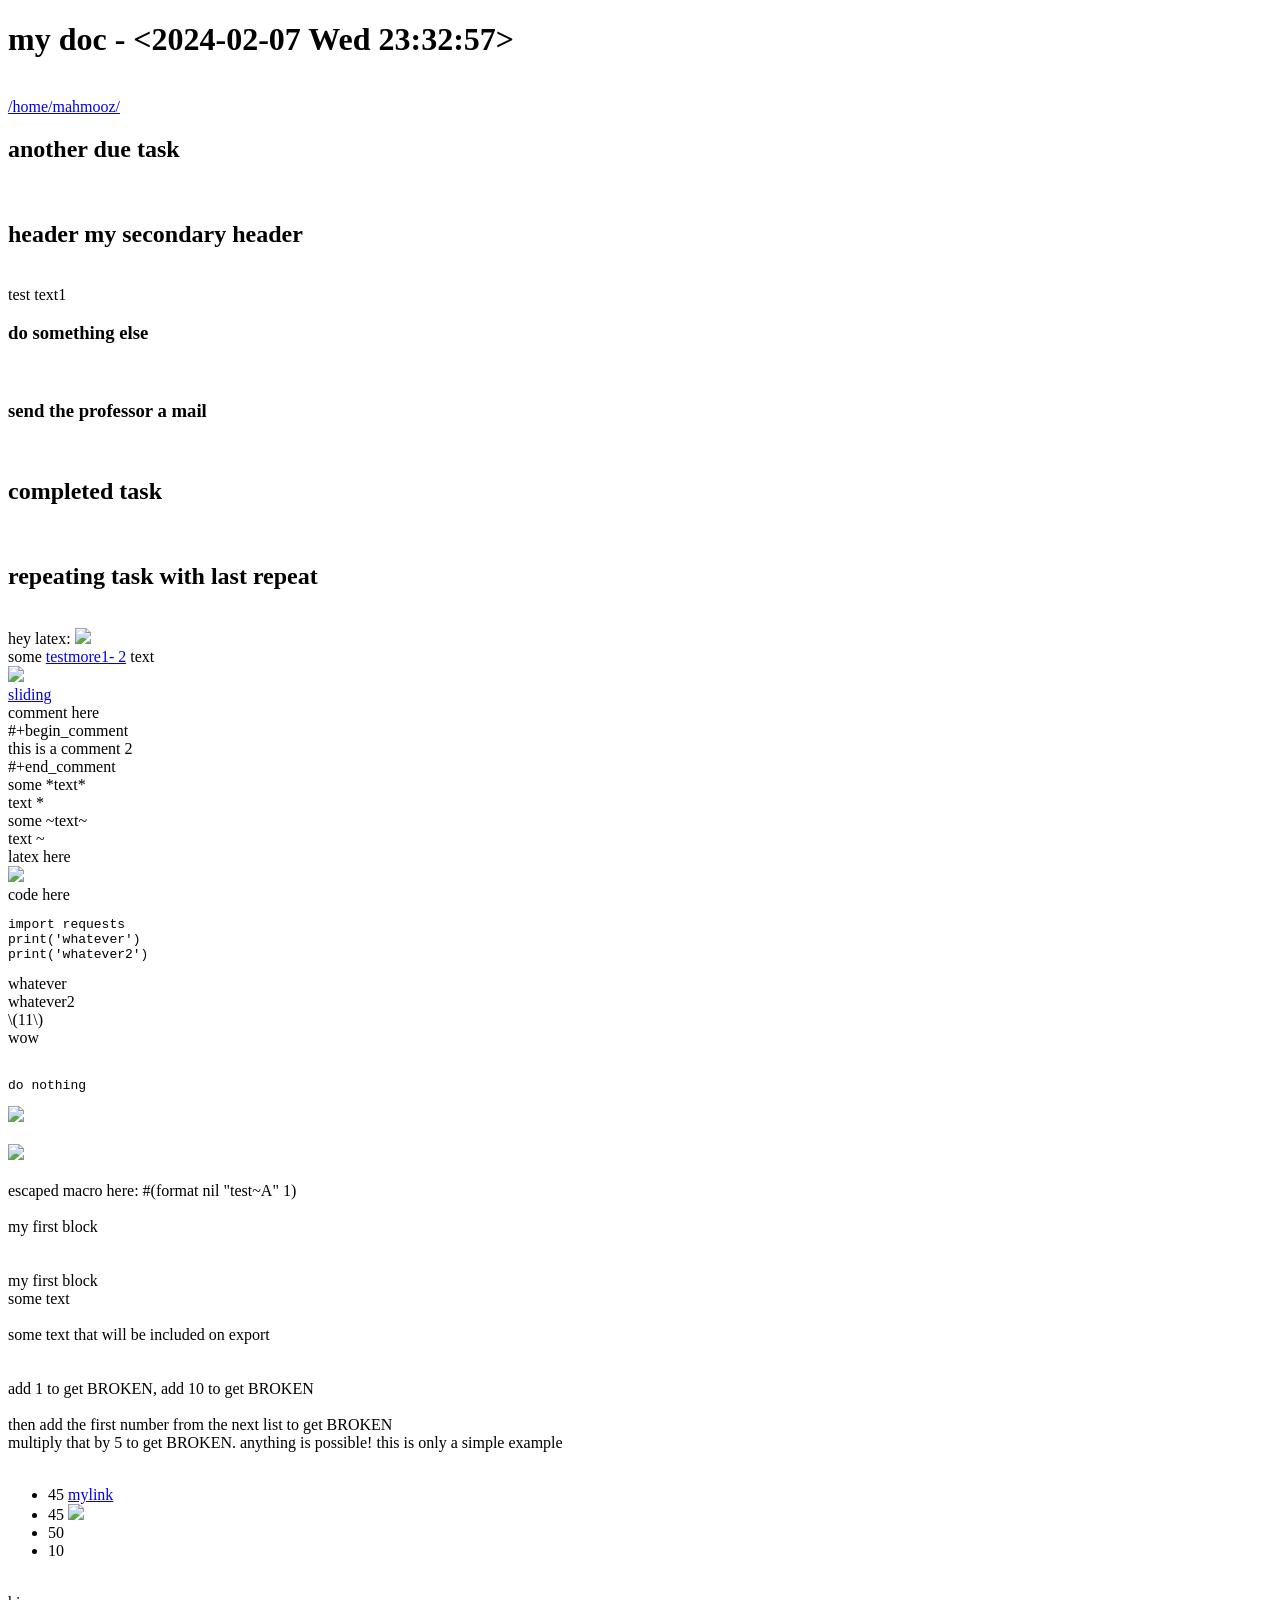
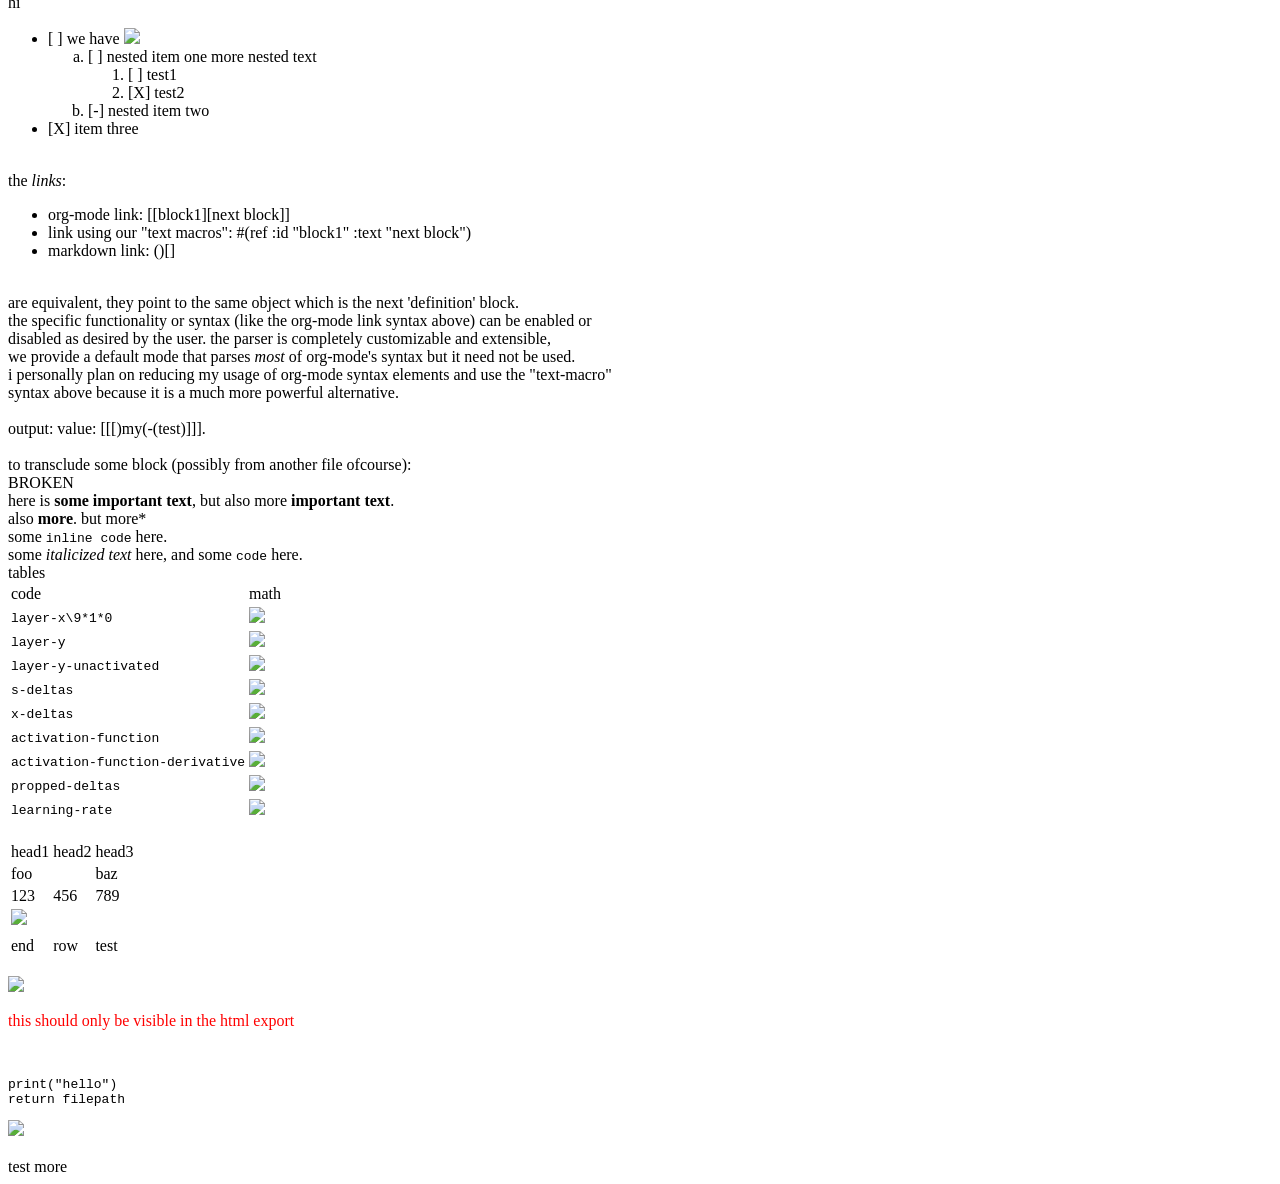
==== commit b8f92f57: "fix edge case in dir link handling" ====
--- a/tests/data/test-org-expected.html
+++ b/tests/data/test-org-expected.html
@@ -9,7 +9,7 @@
     <h1> my doc - <2024-02-07 Wed 23:32:57> </h1>
     
 <br>
-<a href=''>/home/mahmooz/</a>
+<a href='/home/mahmooz/'>/home/mahmooz/</a>
 <br>
 <h2>another due task</h2>
 <br>
@@ -119,16 +119,16 @@
 hi
 <br>
 <ul>
-<li> [ ] we have <img src='cltpt-latex-previews/cache/cltpt-snippet-57445dda3eae04b5c8affc6fa2037263.svg' class='inline-math' />
+<li> <span class='org-checkbox org-checkbox-unchecked' aria-checked='false'>[ ]</span> we have <img src='cltpt-latex-previews/cache/cltpt-snippet-57445dda3eae04b5c8affc6fa2037263.svg' class='inline-math' />
 <ol type="a">
-  <li> [ ] nested item one
+  <li> <span class='org-checkbox org-checkbox-unchecked' aria-checked='false'>[ ]</span> nested item one
      more nested text
 <ol type="1">
-     <li> [ ] test1</li>
-     <li> [X] test2</li></ol>
+     <li> <span class='org-checkbox org-checkbox-unchecked' aria-checked='false'>[ ]</span> test1</li>
+     <li> <span class='org-checkbox org-checkbox-checked' aria-checked='true'>[X]</span> test2</li></ol>
 </li>
-  <li> [-] nested item two</li></ol>
-</li><li> [X] item three</li></ul>
+  <li> <span class='org-checkbox org-checkbox-partial' aria-checked='mixed'>[-]</span> nested item two</li></ol>
+</li><li> <span class='org-checkbox org-checkbox-checked' aria-checked='true'>[X]</span> item three</li></ul>
 
 <br>
 the <i>links</i>:
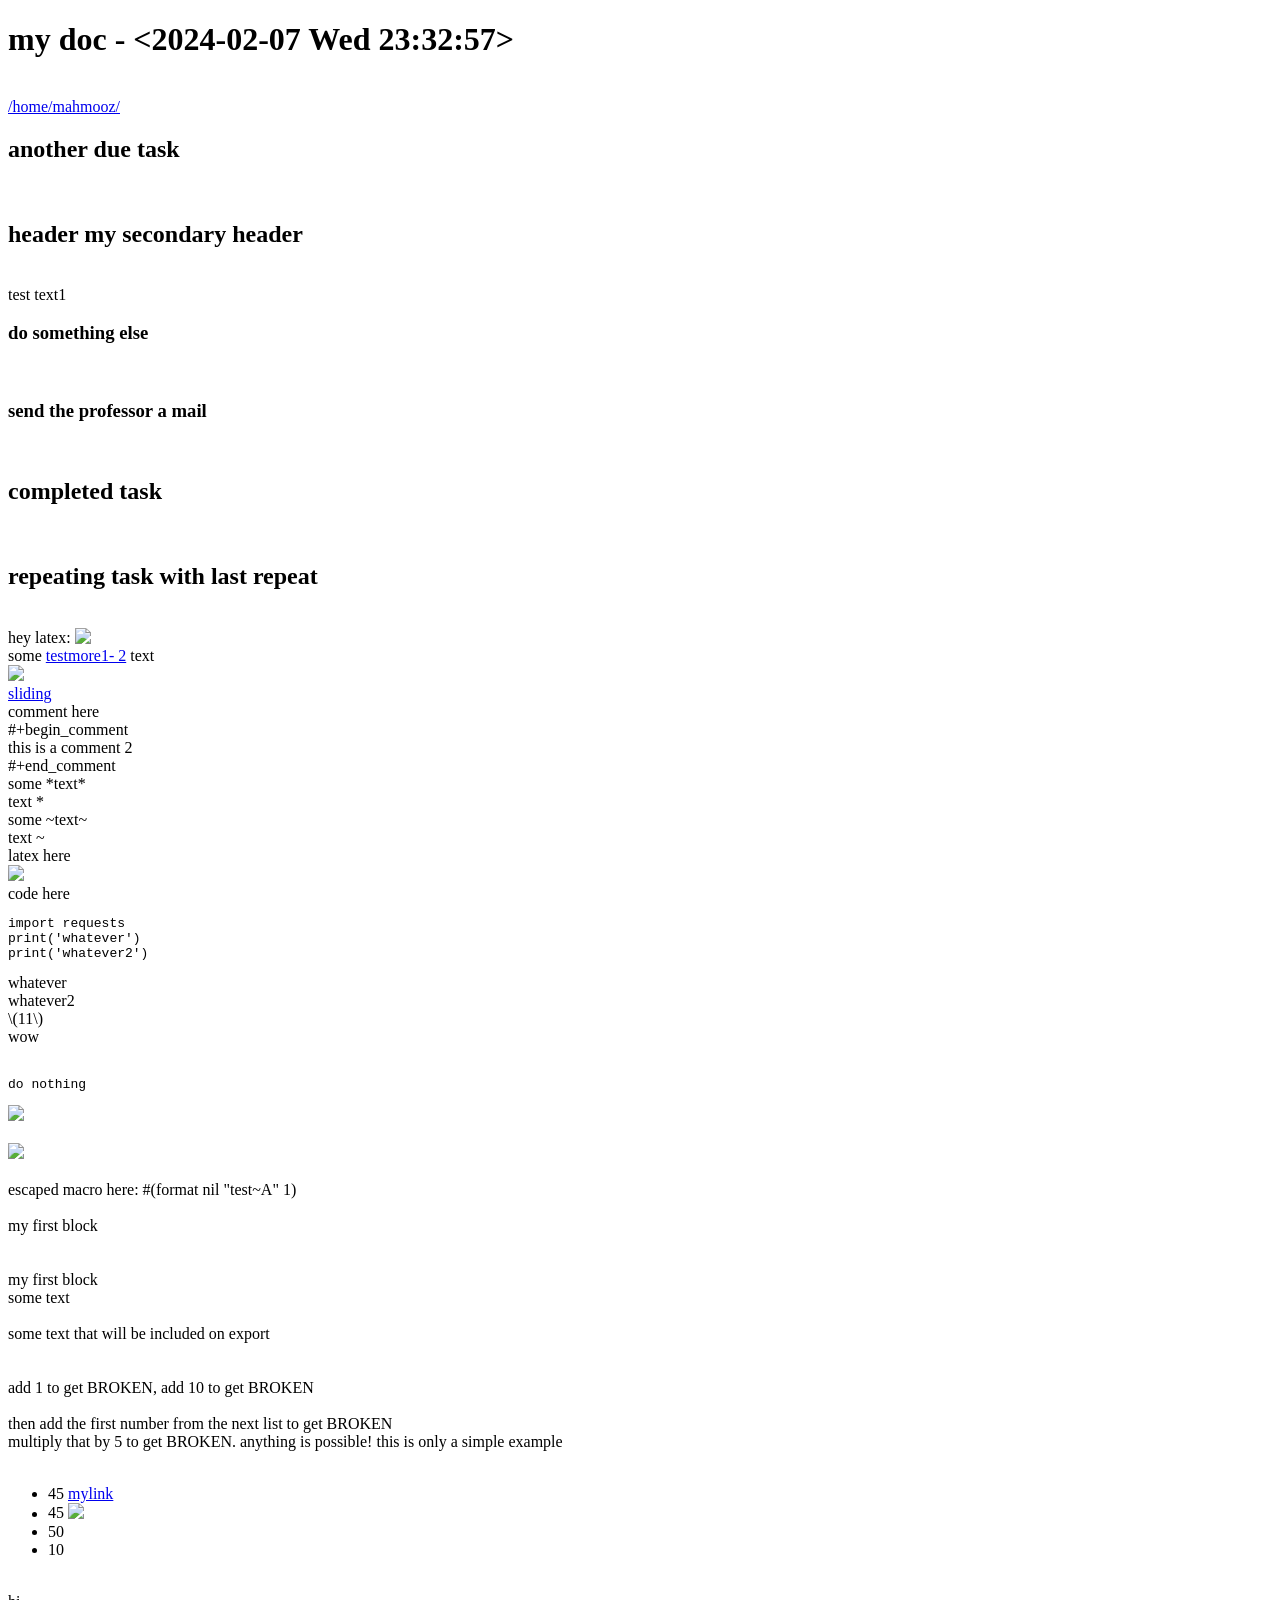
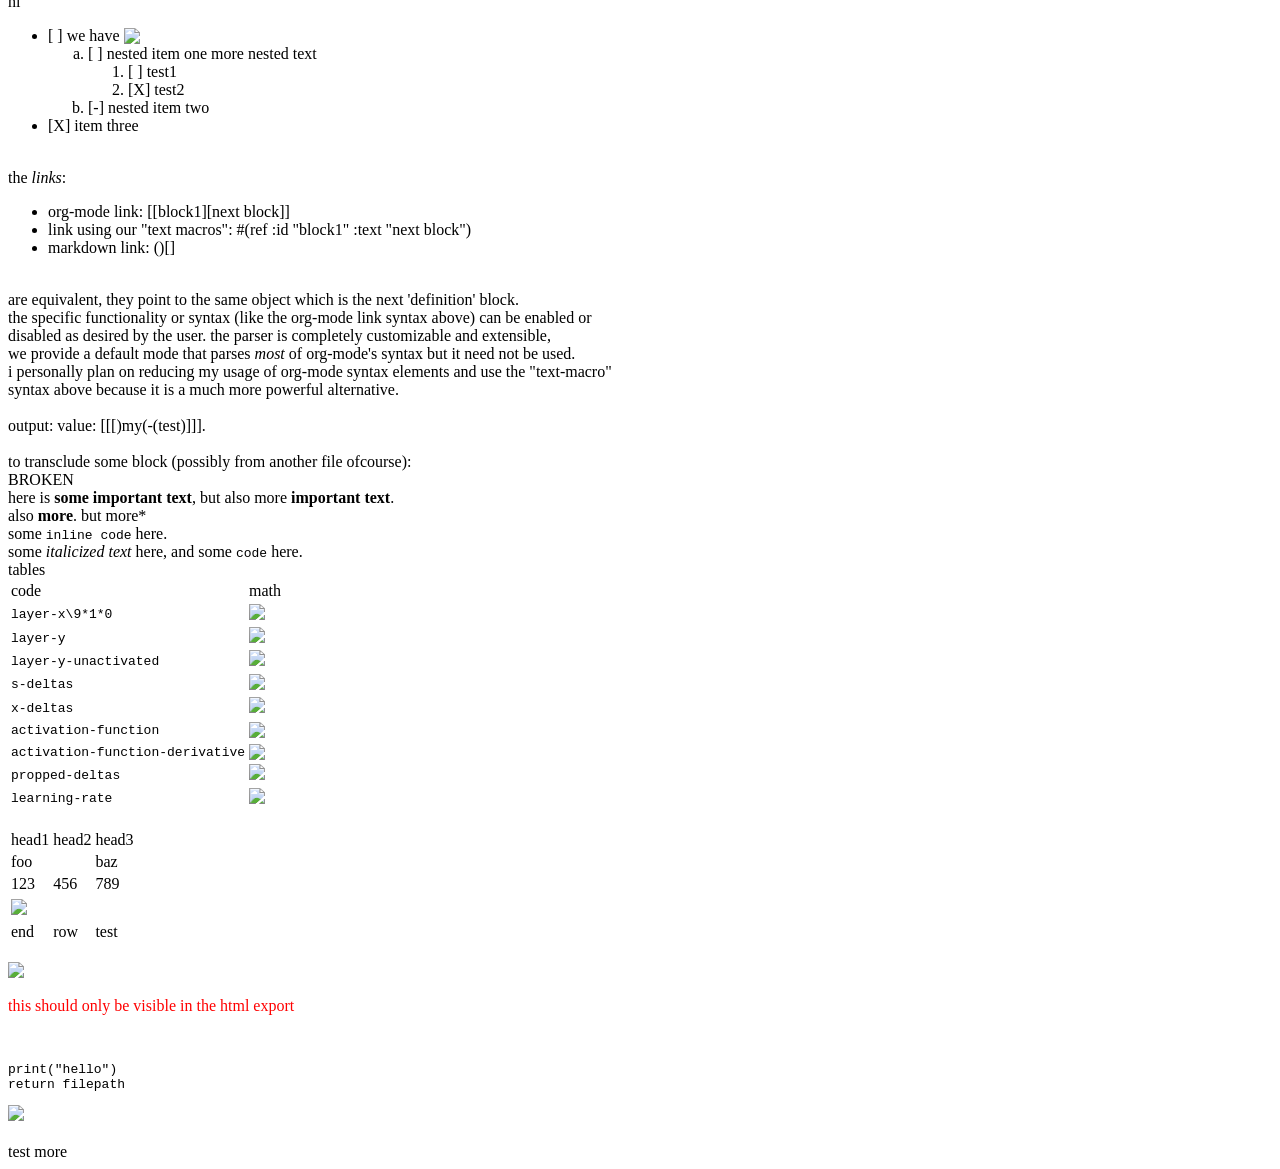
==== commit 05f2a56e: "use proper depth/dimensions for latex previews" ====
--- a/tests/data/test-org-expected.html
+++ b/tests/data/test-org-expected.html
@@ -25,7 +25,7 @@
 <br>
 <h2>repeating task with last repeat</h2>
 <br>
-hey latex: <img src='cltpt-latex-previews/cache/cltpt-snippet-8892718eb081f8e40c5af91f8616e797.svg' class='inline-math' />
+hey latex: <img src='cltpt-latex-previews/cache/cltpt-snippet-5c3e89ff74210403102828069a7b92db.svg' class='inline-math' style='vertical-align: -0.67px' />
 <br>
 some <a href='here1'>testmore1- 2</a> text
 <br>
@@ -51,7 +51,7 @@
 <br>
 latex here
 <br>
-<img src='cltpt-latex-previews/cache/cltpt-snippet-c8455aa38994949f1b53eee3c9396a44.svg' class='display-math' />
+<img src='cltpt-latex-previews/cache/cltpt-snippet-fcc087ce6b7cce3d3d27d11ac8674576.svg' class='display-math' />
 <br>
 code here
 <br>
@@ -73,7 +73,7 @@
 
 <div class='org-babel-results'><img src='jyBtMrE.svg' /></div></div>
 <br>
-<img src='cltpt-latex-previews/cache/cltpt-snippet-e895c8d66509ee26b0f92f23ae493e22.svg' class='display-math' />
+<img src='cltpt-latex-previews/cache/cltpt-snippet-7b19805b72ac1b790b0a0e7f21c1e3d0.svg' class='display-math' />
 <br>
 
 <br>
@@ -111,7 +111,7 @@
 <br>
 <ul>
 <li> 45 <a href='mylink'>mylink</a></li>
-<li> 45 <img src='cltpt-latex-previews/cache/cltpt-snippet-bf728dd5c86c6ee4d69eba531fff852f.svg' class='inline-math' /></li>
+<li> 45 <img src='cltpt-latex-previews/cache/cltpt-snippet-1a3e21927a649ab0293040f8021aaee9.svg' class='inline-math' style='vertical-align: -0.67px' /></li>
 <li> 50</li>
 <li> 10</li></ul>
 
@@ -119,7 +119,7 @@
 hi
 <br>
 <ul>
-<li> <span class='org-checkbox org-checkbox-unchecked' aria-checked='false'>[ ]</span> we have <img src='cltpt-latex-previews/cache/cltpt-snippet-57445dda3eae04b5c8affc6fa2037263.svg' class='inline-math' />
+<li> <span class='org-checkbox org-checkbox-unchecked' aria-checked='false'>[ ]</span> we have <img src='cltpt-latex-previews/cache/cltpt-snippet-ee8ac55557b1144defe52597f7c75a15.svg' class='inline-math' style='vertical-align: -3.49px' />
 <ol type="a">
   <li> <span class='org-checkbox org-checkbox-unchecked' aria-checked='false'>[ ]</span> nested item one
      more nested text
@@ -173,25 +173,25 @@
 <br>
 <table><tr><td> code                             </td><td> math                  </td></tr>
 
-<tr><td> <code>layer-x\9*1*0</code>                  </td><td> <img src='cltpt-latex-previews/cache/cltpt-snippet-a3caf7e2c820d827fb1bdf2a05ffc37a.svg' class='inline-math' />            </td></tr>
-<tr><td> <code>layer-y</code>                        </td><td> <img src='cltpt-latex-previews/cache/cltpt-snippet-f94042e19a27db445d32d8dbd24b103f.svg' class='inline-math' />       </td></tr>
-<tr><td> <code>layer-y-unactivated</code>            </td><td> <img src='cltpt-latex-previews/cache/cltpt-snippet-62f0141aa85b5c9b1ae5df02c6ec9e6f.svg' class='inline-math' />            </td></tr>
-<tr><td> <code>s-deltas</code>                       </td><td> <img src='cltpt-latex-previews/cache/cltpt-snippet-c0b7386c8c983d3b0294a2200dbf2dba.svg' class='inline-math' />     </td></tr>
-<tr><td> <code>x-deltas</code>                       </td><td> <img src='cltpt-latex-previews/cache/cltpt-snippet-a3caf7e2c820d827fb1bdf2a05ffc37a.svg' class='inline-math' />            </td></tr>
-<tr><td> <code>activation-function</code>            </td><td> <img src='cltpt-latex-previews/cache/cltpt-snippet-ae7fd3f7135f9ef88a0ae0dfdf364b2a.svg' class='inline-math' />              </td></tr>
-<tr><td> <code>activation-function-derivative</code> </td><td> <img src='cltpt-latex-previews/cache/cltpt-snippet-adacc1be45cca596bab4fcc05d581f88.svg' class='inline-math' />             </td></tr>
-<tr><td> <code>propped-deltas</code>                 </td><td> <img src='cltpt-latex-previews/cache/cltpt-snippet-541be970e3ec86682721bd02d1af09cc.svg' class='inline-math' /> </td></tr>
-<tr><td> <code>learning-rate</code>                  </td><td> <img src='cltpt-latex-previews/cache/cltpt-snippet-fc3cb20be0d77e8d5a5ffaf7b9b9780d.svg' class='inline-math' />            </td></tr></table>
+<tr><td> <code>layer-x\9*1*0</code>                  </td><td> <img src='cltpt-latex-previews/cache/cltpt-snippet-a95c73228ad1956418fc51c789454084.svg' class='inline-math' style='vertical-align: -0.67px' />            </td></tr>
+<tr><td> <code>layer-y</code>                        </td><td> <img src='cltpt-latex-previews/cache/cltpt-snippet-8c504598e923c7e29b5581f82c48bd5f.svg' class='inline-math' style='vertical-align: -0.67px' />       </td></tr>
+<tr><td> <code>layer-y-unactivated</code>            </td><td> <img src='cltpt-latex-previews/cache/cltpt-snippet-00d41dd4690dea8111214bc8dc29eeb4.svg' class='inline-math' style='vertical-align: -0.67px' />            </td></tr>
+<tr><td> <code>s-deltas</code>                       </td><td> <img src='cltpt-latex-previews/cache/cltpt-snippet-ac23306b432ad0c651054377f4ecdb08.svg' class='inline-math' style='vertical-align: -0.67px' />     </td></tr>
+<tr><td> <code>x-deltas</code>                       </td><td> <img src='cltpt-latex-previews/cache/cltpt-snippet-a95c73228ad1956418fc51c789454084.svg' class='inline-math' style='vertical-align: -0.67px' />            </td></tr>
+<tr><td> <code>activation-function</code>            </td><td> <img src='cltpt-latex-previews/cache/cltpt-snippet-b8bbea5d07ae2aa086170c01aad3d79a.svg' class='inline-math' style='vertical-align: -3.49px' />              </td></tr>
+<tr><td> <code>activation-function-derivative</code> </td><td> <img src='cltpt-latex-previews/cache/cltpt-snippet-9612657b03d73a65a5a72f9999fc4feb.svg' class='inline-math' style='vertical-align: -3.49px' />             </td></tr>
+<tr><td> <code>propped-deltas</code>                 </td><td> <img src='cltpt-latex-previews/cache/cltpt-snippet-1a558ccd32523ae165911d6a48a20369.svg' class='inline-math' style='vertical-align: -0.67px' /> </td></tr>
+<tr><td> <code>learning-rate</code>                  </td><td> <img src='cltpt-latex-previews/cache/cltpt-snippet-dc52ca242b5ee5d101c30428d60deb20.svg' class='inline-math' style='vertical-align: -0.67px' />            </td></tr></table>
 <br>
 <table><tr><td> head1   </td><td> head2 </td><td> head3 </td></tr>
 
 <tr><td> foo     </td><td>       </td><td> baz   </td></tr>
 <tr><td> 123     </td><td> 456   </td><td> 789   </td></tr>
-<tr><td> <img src='cltpt-latex-previews/cache/cltpt-snippet-57445dda3eae04b5c8affc6fa2037263.svg' class='inline-math' /> </td><td>       </td><td>       </td></tr>
+<tr><td> <img src='cltpt-latex-previews/cache/cltpt-snippet-ee8ac55557b1144defe52597f7c75a15.svg' class='inline-math' style='vertical-align: -3.49px' /> </td><td>       </td><td>       </td></tr>
 <tr><td>         </td><td>       </td><td>       </td></tr>
 <tr><td> end     </td><td> row   </td><td> test  </td></tr></table>
 <br>
-<img src='cltpt-latex-previews/cache/cltpt-snippet-037a3e018a6658e65b0ec53c5f7c35c7.svg' class='inline-math' />
+<img src='cltpt-latex-previews/cache/cltpt-snippet-5acc4103d0158885930b9dfe7d0c78ae.svg' class='inline-math' style='vertical-align: -0.67px' />
 <br>
 
 <p style="color: red;">this should only be visible in the html export</p>
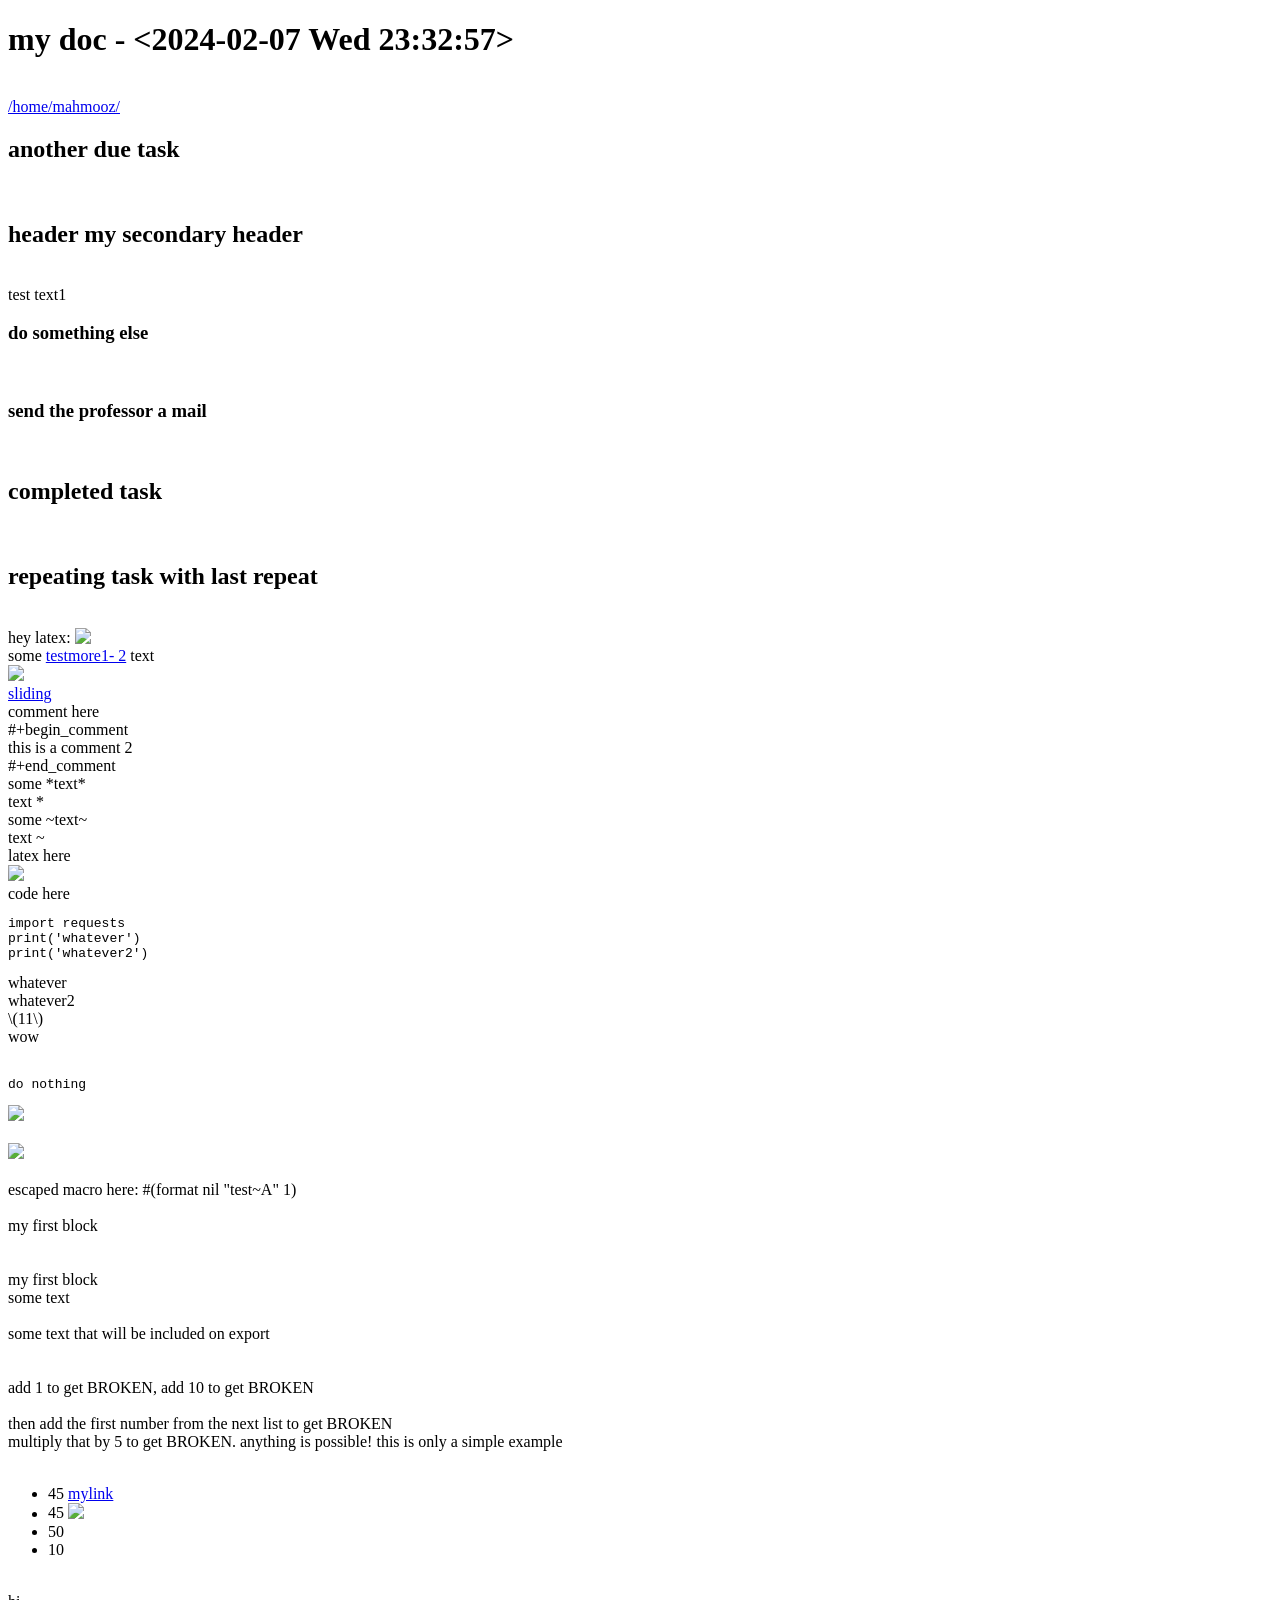
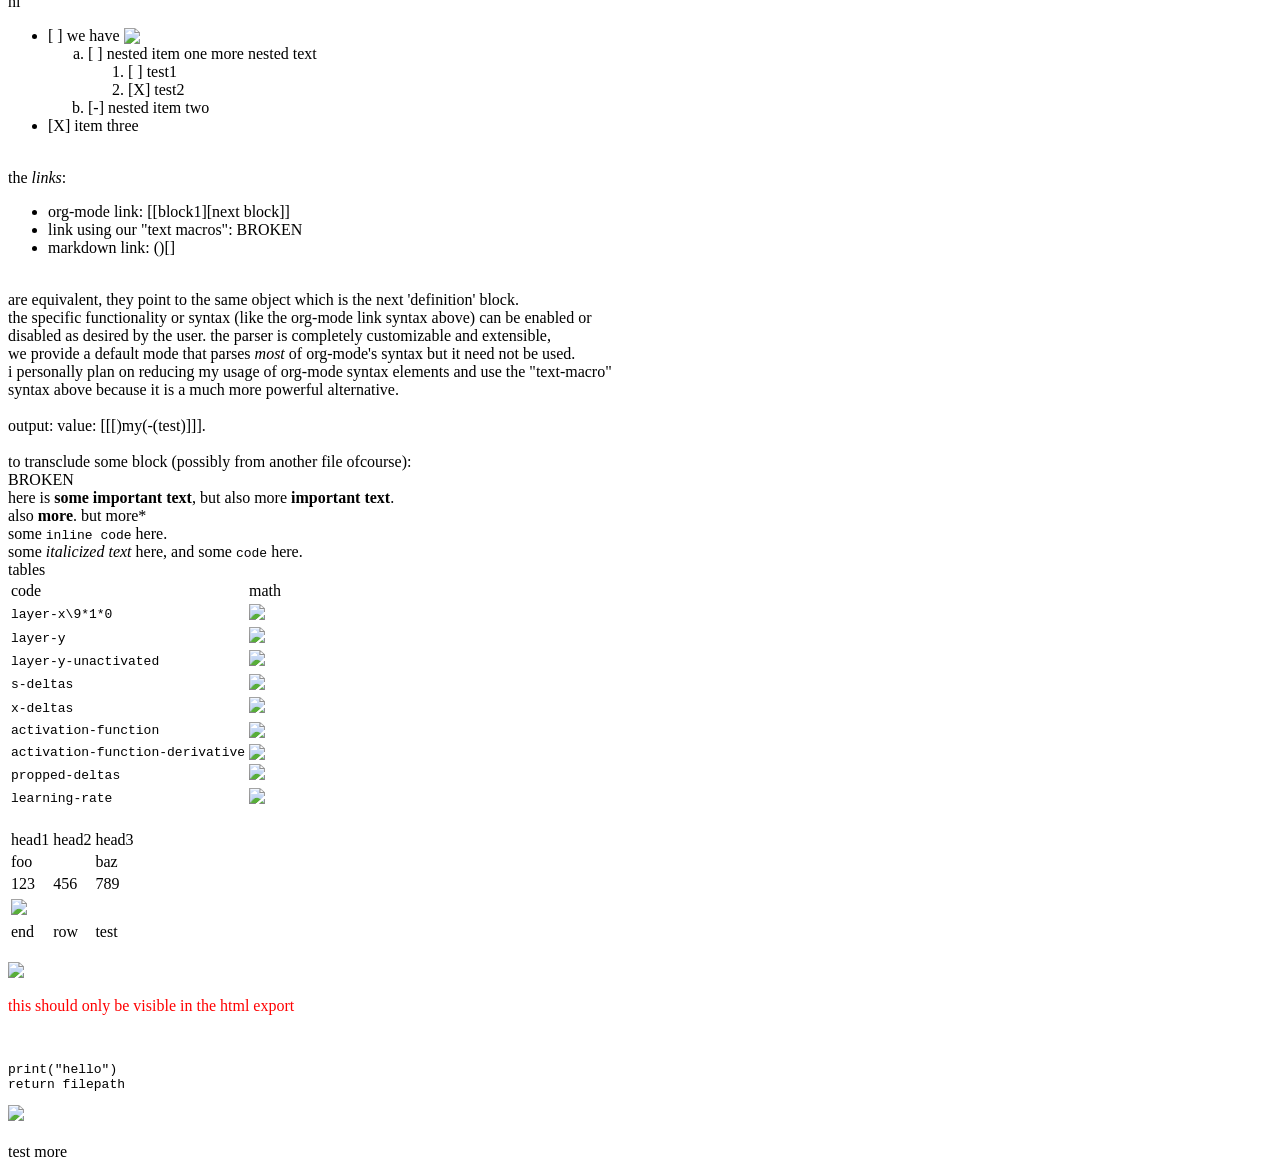
==== commit 748b2b58: "allow more types as children of org-list instances" ====
--- a/tests/data/test-org-expected.html
+++ b/tests/data/test-org-expected.html
@@ -135,8 +135,7 @@
 <br>
 <ul>
 <li> org-mode link:                [[block1][next block]]</li>
-<li> link using our "text macros": #(ref :id "block1" :text "next block")</li>
-<li> markdown link:                ()[]</li></ul>
+<li> link using our "text macros": BROKEN</li><li> markdown link:                ()[]</li></ul>
 
 <br>
 are equivalent, they point to the same object which is the next &apos;definition&apos; block.
